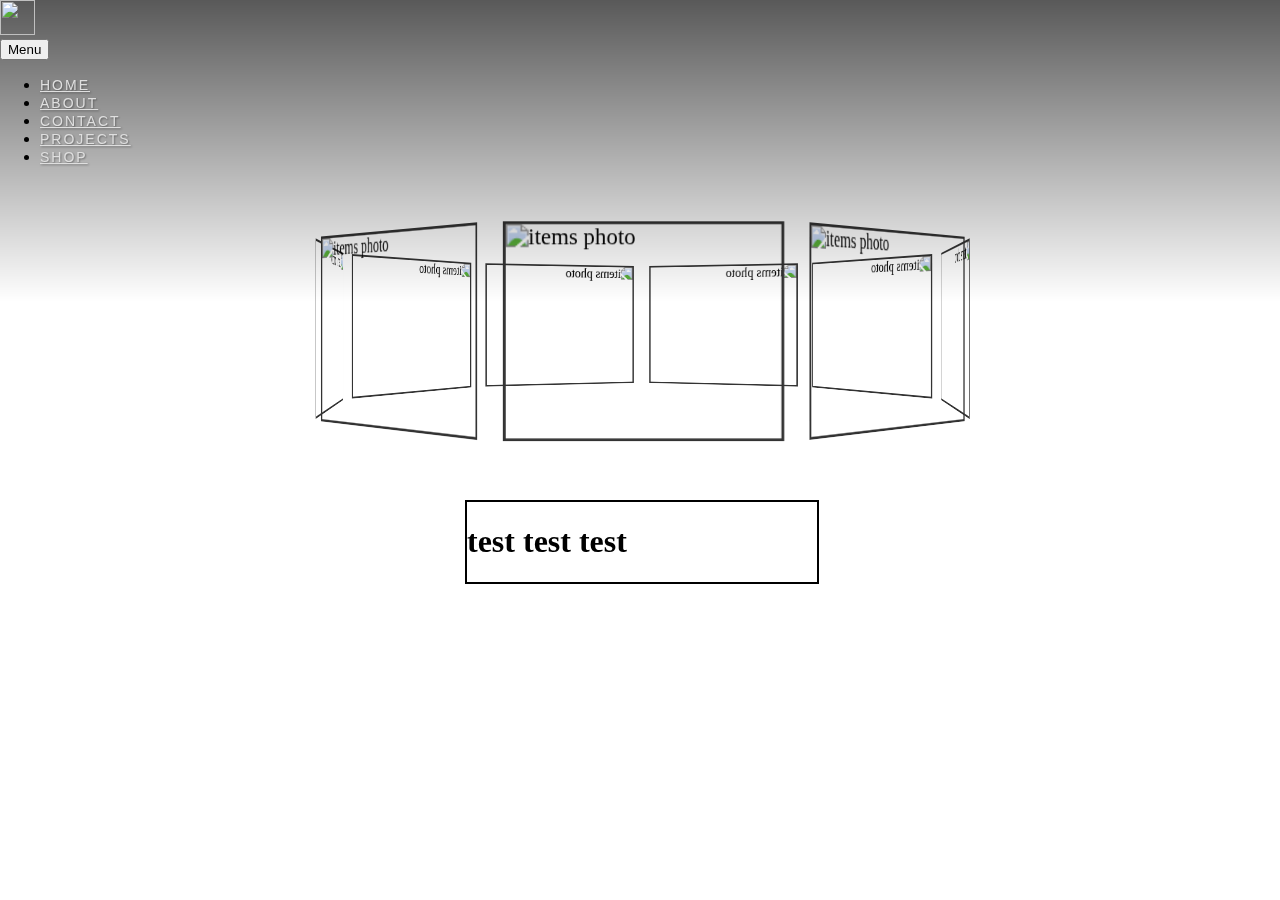
==== projects, testimonils, awards/index.html @ 1e414df5 "-" ====
<!DOCTYPE html>
<html lang="en">
<head>
    <meta charset="UTF-8">
    <meta http-equiv="X-UA-Compatible" content="IE=edge">
    <meta name="viewport" content="width=device-width, initial-scale=1.0">
    <title>Projects & Work Examples</title>
    <link href="https://cdn.jsdelivr.net/npm/bootstrap@5.2.2/dist/css/bootstrap.min.css" rel="stylesheet" integrity="sha384-Zenh87qX5JnK2Jl0vWa8Ck2rdkQ2Bzep5IDxbcnCeuOxjzrPF/et3URy9Bv1WTRi" crossorigin="anonymous">
    <link href="/Homepage/style.css" rel="stylesheet">
    <link href="./style.css" rel="stylesheet">
</head>
<body>
<!--  NAVBAR  -->
<div id="mainNavigation">
    <nav role="navigation">
      <div class="py-3 text-center border-bottom">
        <img class="logo" src="../img/logo.svg" alt="" class="invert">
      </div>
    </nav>
    <div class="navbar-expand-md">
      <div class="navbar-dark text-center my-2">
        <button class="navbar-toggler w-75" type="button" data-bs-toggle="collapse" data-bs-target="#navbarNavDropdown" aria-controls="navbarNavDropdown" aria-expanded="false" aria-label="Toggle navigation">
          <span class="navbar-toggler-icon"></span> <span class="align-middle">Menu</span>
        </button>
      </div>
      <div class="text-center mt-3 collapse navbar-collapse" id="navbarNavDropdown">
        <ul class="navbar-nav mx-auto ">
          <li class="nav-item">
            <a class="nav-link active" aria-current="page" href="/Homepage/home.html">Home</a>
          </li>
          <li class="nav-item">
            <a class="nav-link" href="/about/about.html">About</a>
          </li>
          <li class="nav-item">
            <a class="nav-link" href="#">Contact</a>
          </li>
          <li class="nav-item">
            <a class="nav-link" href="/projects, testimonils, awards/index.html">Projects</a>
          </li>
          <li class="nav-item">
            <a class="nav-link" href="/shop/shop.html">Shop</a>
          </li>
        </ul>
      </div>
    </div>
  </div>
    
<!-- Rotating Pictures -->
<div class="container">
    <div class="rotator">
      <div class="items"><img src="./img-work/atnight1.png" alt="items photo" /></div>
      <div class="items"><img src="./img-work/atnight2.png" alt="items photo" /></div>
      <div class="items"><img src="./img-work/atnight3.png" alt="items photo" /></div>
      <div class="items"><img src="./img-work/atnight4.png" alt="items photo" /></div>
      <div class="items"><img src="./img-work/atnight5.png" alt="items photo" /></div>
      <div class="items"><img src="./img-work/atnight6.png" alt="items photo" /></div>  
      <div class="items"><img src="./img-work/b&w3.png" alt="items photo" /></div>  
      <div class="items"><img src="./img-work/b&w4.png" alt="items photo" /></div>  
      <div class="items"><img src="./img-work/b&w5.png" alt="items photo" /></div>    
  </div>

<!-- Work Examples -->
<div class="container">
    <div class="workexamples">
        <h1>test test test</h1>
    </div>
</div>

<!-- Awards -->


<!-- Testimonials -->

<!-- FOOTER -->
<script src="https://cdn.jsdelivr.net/npm/bootstrap@5.2.2/dist/js/bootstrap.bundle.min.js" integrity="sha384-OERcA2EqjJCMA+/3y+gxIOqMEjwtxJY7qPCqsdltbNJuaOe923+mo//f6V8Qbsw3" crossorigin="anonymous"></script>
</body>
</html>
---- Homepage/style.css ----
.logo {
    width: 35px;
    height: 35px;
}

#mainNavigation a {
    font-family: 'Gruppo', sans-serif;
    font-size:14px;
    text-transform:uppercase;
    letter-spacing:2px;
    text-shadow:1px 1px 2px rgba(0,0,0,0.4)
  }
   
  .dropdown-menu {
    background:#03727d
  }
  a.dropdown-toggle {
    color:#dfdfdf !important
  }
  a.dropdown-item:hover {
    color:#03727d !important
  }
  .nav-item a{
    color:#dfdfdf;
  }
  .nav-item a:hover {
    color:#fff
  }
  .nav-item{
    min-width:12vw;
  }
  #mainNavigation {
    position:fixed;
    top:0;
    left:0;
    width:100%;
    z-index:123;
    padding-bottom:120px;
    /* Permalink - use to edit and share this gradient: https://colorzilla.com/gradient-editor/#000000+0,000000+100&0.65+0,0+100;Neutral+Density */
  background: -moz-linear-gradient(top,  rgba(0,0,0,0.65) 0%, rgba(0,0,0,0) 100%); /* FF3.6-15 */
  background: -webkit-linear-gradient(top,  rgba(0,0,0,0.65) 0%,rgba(0,0,0,0) 100%); /* Chrome10-25,Safari5.1-6 */
  background: linear-gradient(to bottom,  rgba(0,0,0,0.65) 0%,rgba(0,0,0,0) 100%); /* W3C, IE10+, FF16+, Chrome26+, Opera12+, Safari7+ */
  filter: progid:DXImageTransform.Microsoft.gradient( startColorstr='#a6000000', endColorstr='#00000000',GradientType=0 ); /* IE6-9 */
  }
  #navbarNavDropdown.collapsing .navbar-nav,
  #navbarNavDropdown.show .navbar-nav{
    background:#037582;
    padding:12px;
  }
---- projects, testimonils, awards/style.css ----
@import url('https://fonts.googleapis.com/css2?family=Patrick+Hand+SC&display=swap');
/* Font Name: Patrick Hand SC */
@import url('https://fonts.googleapis.com/css2?family=Roboto+Mono&display=swap');
/* Font Name: Roboto Mono */
@import url('https://fonts.googleapis.com/css2?family=IBM+Plex+Mono&display=swap');
/* Font Name: IBM Plex Mono */
@import url('https://fonts.googleapis.com/css2?family=Marcellus&display=swap');
/* Font Name: Marcellus */

:root {
    --white: #f5f5f5;
    --lightgrey: #BEBEBE;
    --grey: #999999;
    --lightbrown: #C8AD7D;
    --brown: #A6795B; 
    };

    * {
        box-sizing: border-box;
        margin: 0;
        padding: 0;
      }
      
      .container {
        position: relative;
        width: 350px;
        margin: 50px auto;
        perspective: 1000px;
        padding-top: 200px;
      }
      .rotator {
        position: absolute;
        left: 0;
        right: 0;
        margin: auto;
        width: 55%;
        height: 150px;
        transform-style: preserve-3d;
        animation: roter 17s linear infinite;
      }
      .rotator:hover {
        animation-play-state: paused;
      }
      @keyframes roter {
        from {
          transform: rotateY(0deg);
        }
        to {
          transform: rotateY(360deg);
        }
      }
      .items {
        position: absolute;
        height: 100%;
        width: 100%;
        overflow: hidden;
        border: 2px solid #333;
      }
      .items:hover img {
        transform: scale(1.2);
      }
      .items img {
        height: 100%;
        width: 100%;
        transition: all 3s ease;
      }
      .items:first-child {
        transform: rotateY(calc(40deg * 1)) translateZ(300px);
      }
      .items:nth-child(2) {
        transform: rotateY(calc(40deg * 2)) translateZ(300px);
      }
      .items:nth-child(3) {
        transform: rotateY(calc(40deg * 3)) translateZ(300px);
      }
      .items:nth-child(4) {
        transform: rotateY(calc(40deg * 4)) translateZ(300px);
      }
      .items:nth-child(5) {
        transform: rotateY(calc(40deg * 5)) translateZ(300px);
      }
      .items:nth-child(6) {
        transform: rotateY(calc(40deg * 6)) translateZ(300px);
      }
      .items:nth-child(7) {
        transform: rotateY(calc(40deg * 7)) translateZ(300px);
      }
      .items:nth-child(8) {
        transform: rotateY(calc(40deg * 8)) translateZ(300px);
      }
      .items:nth-child(9) {
        transform: rotateY(calc(40deg * 9)) translateZ(300px);
      }
      
/* work examples */

.workexamples {
    border: 2px solid black;
    width: 100%;
    display: flex;
}
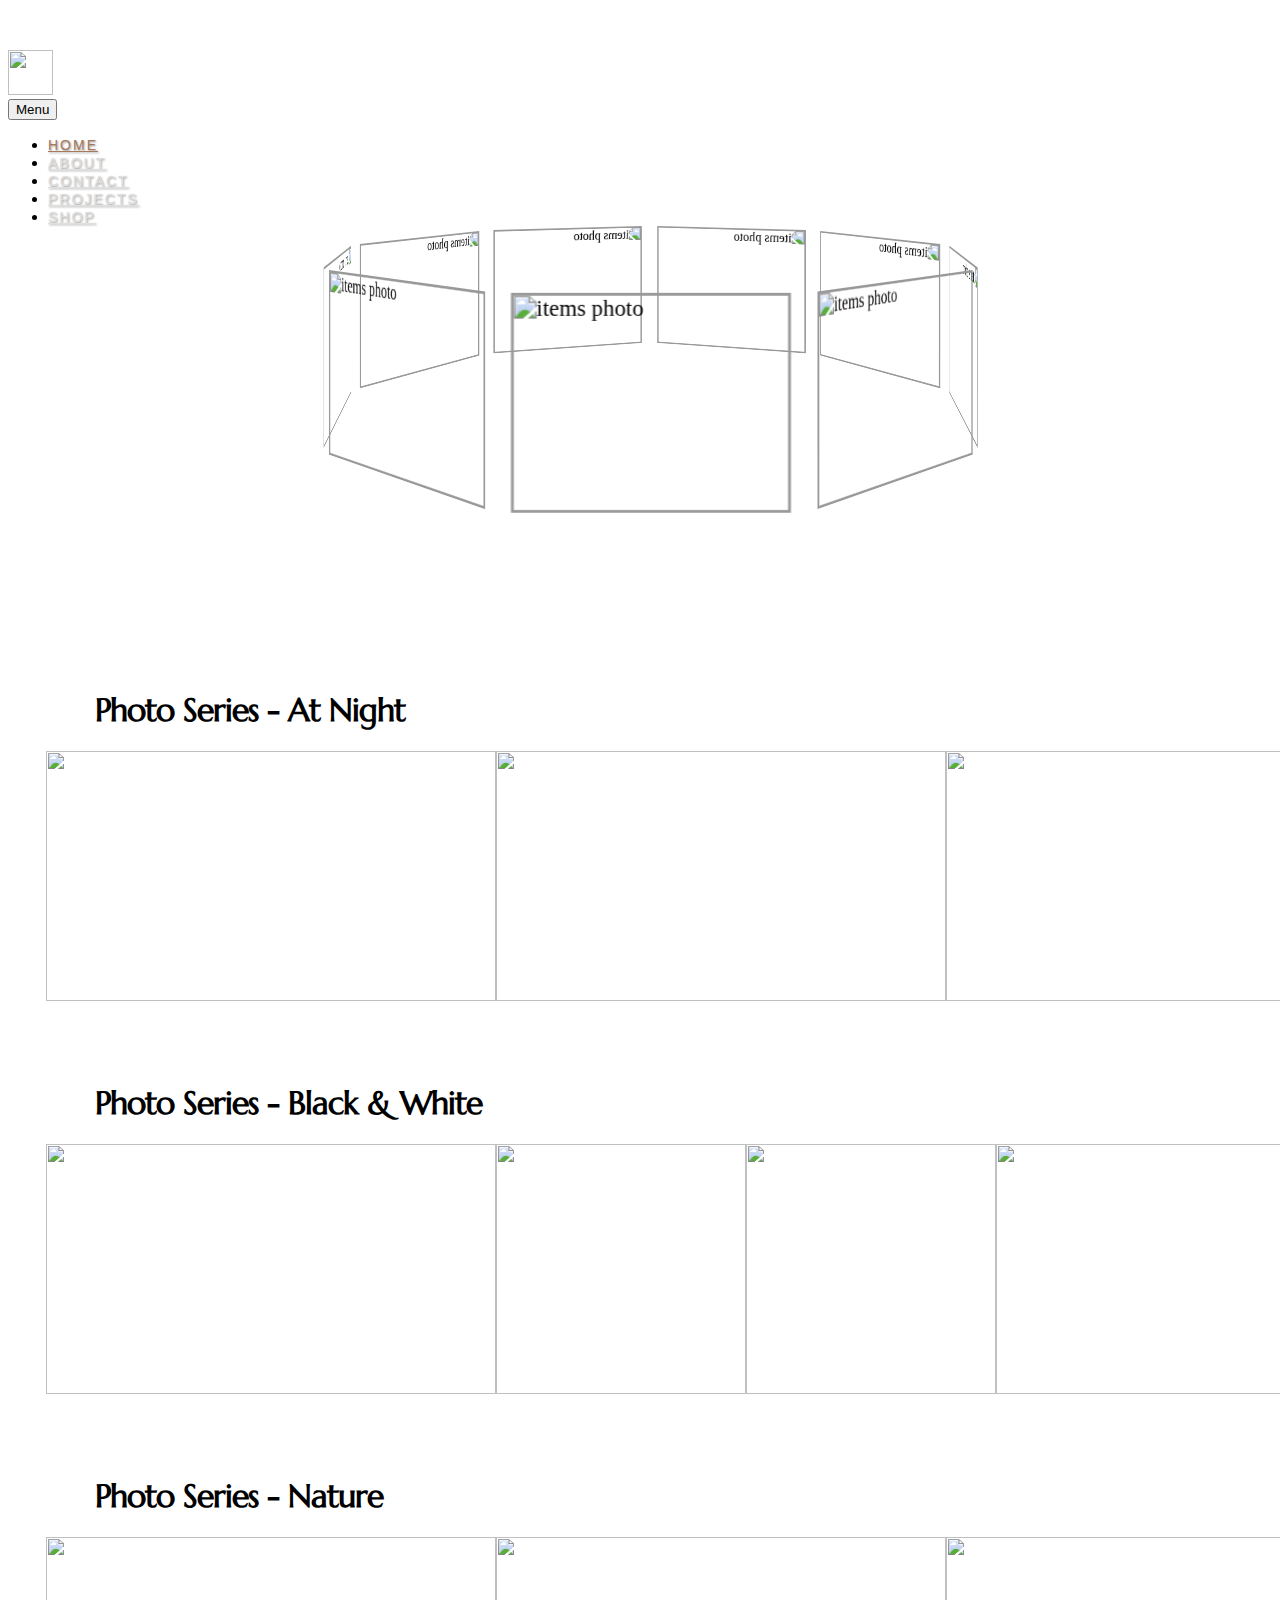
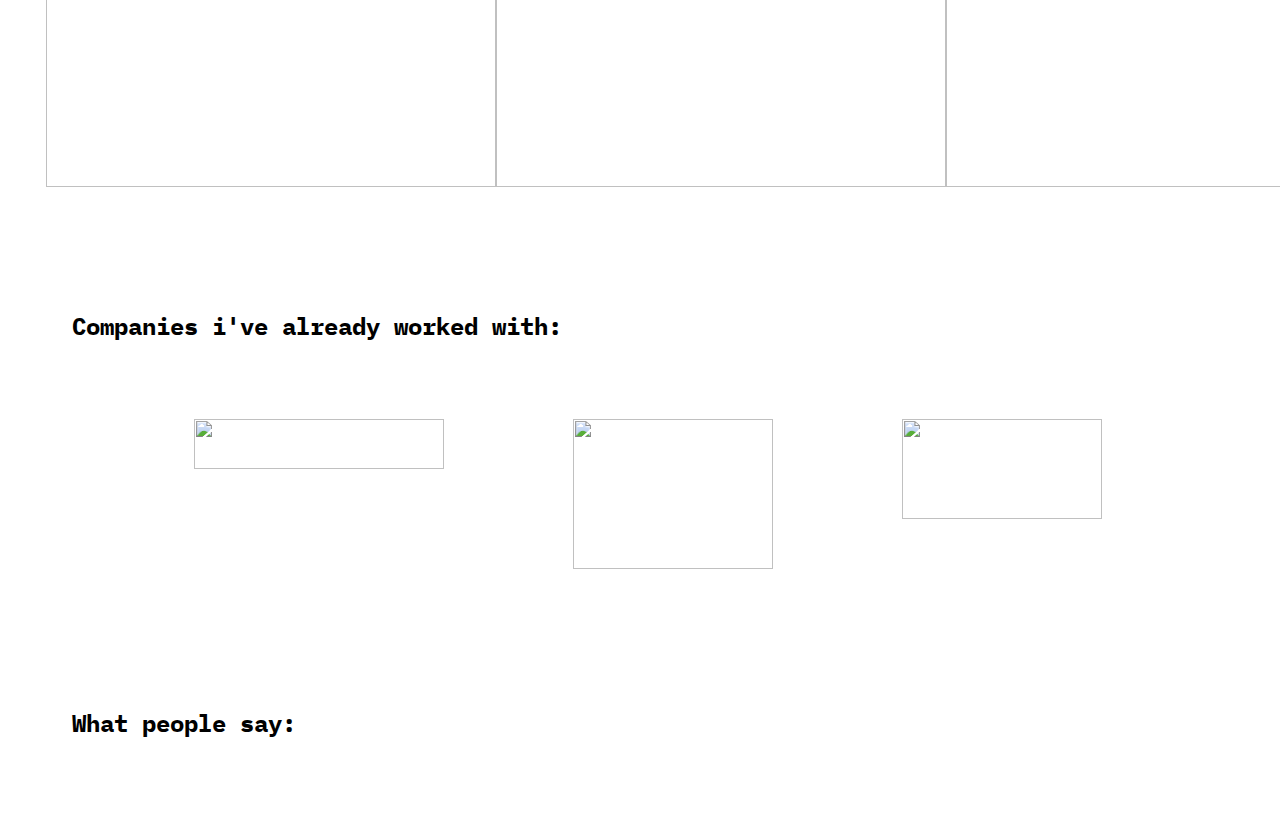
==== commit 89861fde: "--" ====
--- a/projects, testimonils, awards/index.html
+++ b/projects, testimonils, awards/index.html
@@ -46,30 +46,79 @@
   </div>
     
 <!-- Rotating Pictures -->
-<div class="container">
-    <div class="rotator">
-      <div class="items"><img src="./img-work/atnight1.png" alt="items photo" /></div>
-      <div class="items"><img src="./img-work/atnight2.png" alt="items photo" /></div>
-      <div class="items"><img src="./img-work/atnight3.png" alt="items photo" /></div>
-      <div class="items"><img src="./img-work/atnight4.png" alt="items photo" /></div>
-      <div class="items"><img src="./img-work/atnight5.png" alt="items photo" /></div>
-      <div class="items"><img src="./img-work/atnight6.png" alt="items photo" /></div>  
-      <div class="items"><img src="./img-work/b&w3.png" alt="items photo" /></div>  
-      <div class="items"><img src="./img-work/b&w4.png" alt="items photo" /></div>  
-      <div class="items"><img src="./img-work/b&w5.png" alt="items photo" /></div>    
-  </div>
+
+<header>
+    <div class="container">
+        <div class="rotator">
+        <div class="items"><img src="./img-work/atnight1.png" alt="items photo" /></div>
+        <div class="items"><img src="./img-work/atnight2.png" alt="items photo" /></div>
+        <div class="items"><img src="./img-work/atnight3.png" alt="items photo" /></div>
+        <div class="items"><img src="./img-work/atnight4.png" alt="items photo" /></div>
+        <div class="items"><img src="./img-work/atnight5.png" alt="items photo" /></div>
+        <div class="items"><img src="./img-work/atnight6.png" alt="items photo" /></div>  
+        <div class="items"><img src="./img-work/b&w3.png" alt="items photo" /></div>  
+        <div class="items"><img src="./img-work/b&w4.png" alt="items photo" /></div>  
+        <div class="items"><img src="./img-work/b&w5.png" alt="items photo" /></div>    
+    </div>
+</header>
 
 <!-- Work Examples -->
-<div class="container">
+
     <div class="workexamples">
-        <h1>test test test</h1>
+        <div class="headlinephotos">
+            <h1 id="headline">Photo Series - At Night</h1>
+        </div>
+        <div class="photoseries">
+            <img width="450px" height="250px" src="./img-work/atnight1.png">
+            <img width="450px" height="250px" src="./img-work/atnight3.png">
+            <img width="450px" height="250px" src="./img-work/atnight5.png">
+        </div>
+        <div class="headlinephotos">
+            <h1 id="headline">Photo Series - Black & White</h1>
+        </div>
+        <div class="photoseries">
+            <img width="450px" height="250px" src="./img-work/b&w3.png">
+            <img width="250px" height="250px" src="./img-work/b&w4.png">
+            <img width="250px" height="250px" src="./img-work/b&w6.png">
+            <img width="450px" height="250px" src="./img-work/b&w.png">
+        </div>
+        <div class="headlinephotos">
+            <h1 id="headline">Photo Series - Nature</h1>
+        </div>
+        <div class="photoseries">
+            <img width="450px" height="250px" src="./img-work/nature4.png">
+            <img width="450px" height="250px" src="./img-work/nature2.png">
+            <img width="450px" height="250px" src="./img-work/nature5.png">
+        </div>
+    </div>
+
+<!-- Companies -->
+
+<div class="companies">
+    <h2 id="companiesheadline">Companies i've already worked with:</h2>
+
+    <div class="companiesLogo">
+        <img width="250px" height="50px" src="./img-companys/image4.png">
+        <img width="200px" height="150px" src="./img-companys/image1.png">
+        <img width="200px" height="100px" src="./img-companys/image2.png">
     </div>
 </div>
 
-<!-- Awards -->
+<!-- Testimonials -->
 
+<div class="testi">
+    <h1 id="testiheadline">What people say:</h1>
 
-<!-- Testimonials -->
+    <div class="testi1">
+
+    </div>
+    <div class="testi2">
+
+    </div>
+    <div class="testi3">
+
+    </div>
+</div>
 
 <!-- FOOTER -->
 <script src="https://cdn.jsdelivr.net/npm/bootstrap@5.2.2/dist/js/bootstrap.bundle.min.js" integrity="sha384-OERcA2EqjJCMA+/3y+gxIOqMEjwtxJY7qPCqsdltbNJuaOe923+mo//f6V8Qbsw3" crossorigin="anonymous"></script>
--- a/Homepage/style.css
+++ b/Homepage/style.css
@@ -1,6 +1,21 @@
 .logo {
-    width: 35px;
-    height: 35px;
+    width: 45px;
+    height: 45px;
+}
+
+#main-page {
+  height: 100vh;
+  width: 100%;
+  background: linear-gradient(rgba(0,0,0,0.5), rgba(0,0,0,0.5)), url(../img/close-up-view-male-hand-holding-professional-camera-street.jpg);
+  background-size: cover;
+  display: flex;
+  flex-direction: column;
+  justify-content: center;
+  align-items: center;
+}
+
+#main-page h1 {
+  color: white;
 }
 
 #mainNavigation a {
@@ -18,32 +33,48 @@
     color:#dfdfdf !important
   }
   a.dropdown-item:hover {
-    color:#03727d !important
+    color:#a6795b !important
   }
   .nav-item a{
     color:#dfdfdf;
   }
+
+  .nav-link.active {
+    color: #a6795b;
+  }
+
   .nav-item a:hover {
-    color:#fff
+    color:#a6795b
   }
   .nav-item{
     min-width:12vw;
   }
   #mainNavigation {
-    position:fixed;
-    top:0;
-    left:0;
+    position: absolute;
     width:100%;
-    z-index:123;
     padding-bottom:120px;
-    /* Permalink - use to edit and share this gradient: https://colorzilla.com/gradient-editor/#000000+0,000000+100&0.65+0,0+100;Neutral+Density */
-  background: -moz-linear-gradient(top,  rgba(0,0,0,0.65) 0%, rgba(0,0,0,0) 100%); /* FF3.6-15 */
-  background: -webkit-linear-gradient(top,  rgba(0,0,0,0.65) 0%,rgba(0,0,0,0) 100%); /* Chrome10-25,Safari5.1-6 */
-  background: linear-gradient(to bottom,  rgba(0,0,0,0.65) 0%,rgba(0,0,0,0) 100%); /* W3C, IE10+, FF16+, Chrome26+, Opera12+, Safari7+ */
-  filter: progid:DXImageTransform.Microsoft.gradient( startColorstr='#a6000000', endColorstr='#00000000',GradientType=0 ); /* IE6-9 */
+    height: 10vh;
   }
   #navbarNavDropdown.collapsing .navbar-nav,
   #navbarNavDropdown.show .navbar-nav{
-    background:#037582;
+    background:#a6795b;
     padding:12px;
+  }
+
+  .typer {
+    font-family: "Gruppo";
+    font-weight: 400;
+  }
+
+  footer {
+    height: 10vh;
+    display: flex;
+    flex-direction: row;
+    justify-content: space-around;
+    align-items: center;
+  }
+
+  i {
+    display: flex;
+    flex-direction: row;
   }--- a/projects, testimonils, awards/style.css
+++ b/projects, testimonils, awards/style.css
@@ -17,9 +17,12 @@
 
     * {
         box-sizing: border-box;
-        margin: 0;
-        padding: 0;
       }
+
+    body {
+        width: 100%;
+        height: 100%;
+    }
       
       .container {
         position: relative;
@@ -54,7 +57,7 @@
         height: 100%;
         width: 100%;
         overflow: hidden;
-        border: 2px solid #333;
+        border: 2px solid var(--grey);
       }
       .items:hover img {
         transform: scale(1.2);
@@ -95,7 +98,61 @@
 /* work examples */
 
 .workexamples {
-    border: 2px solid black;
-    width: 100%;
+    margin-top: 25%;
+    padding: 3%;
     display: flex;
+    flex-direction: column;
+    justify-content: space-between;
+}
+
+.headlinephotos {
+    display: flex;
+    padding-left: 4%;
+    padding-top: 5%;
+    font-family: Marcellus;
+}
+
+#headline {
+    font-size: 2rem;
+    letter-spacing: -1px;
+}
+
+.photoseries {
+    display: flex;
+    flex-direction: row;
+    justify-content: space-around;
+}
+
+/* companies */
+
+.companies {
+    display: flex;
+    flex-direction: column;
+    margin: 5%;
+}
+
+#companiesheadline {
+    display: flex;
+    font-family: IBM Plex Mono;
+    font-size: 1.5rem;
+}
+
+.companiesLogo {
+    display: flex;
+    flex-direction: row;
+    justify-content: space-around;
+    padding: 5%;
+}
+
+/* Testimonials */
+
+.testi {
+    display: flex;
+    margin: 5%;
+}
+
+#testiheadline {
+    display: flex;
+    font-family: IBM Plex Mono;
+    font-size: 1.5rem;
 }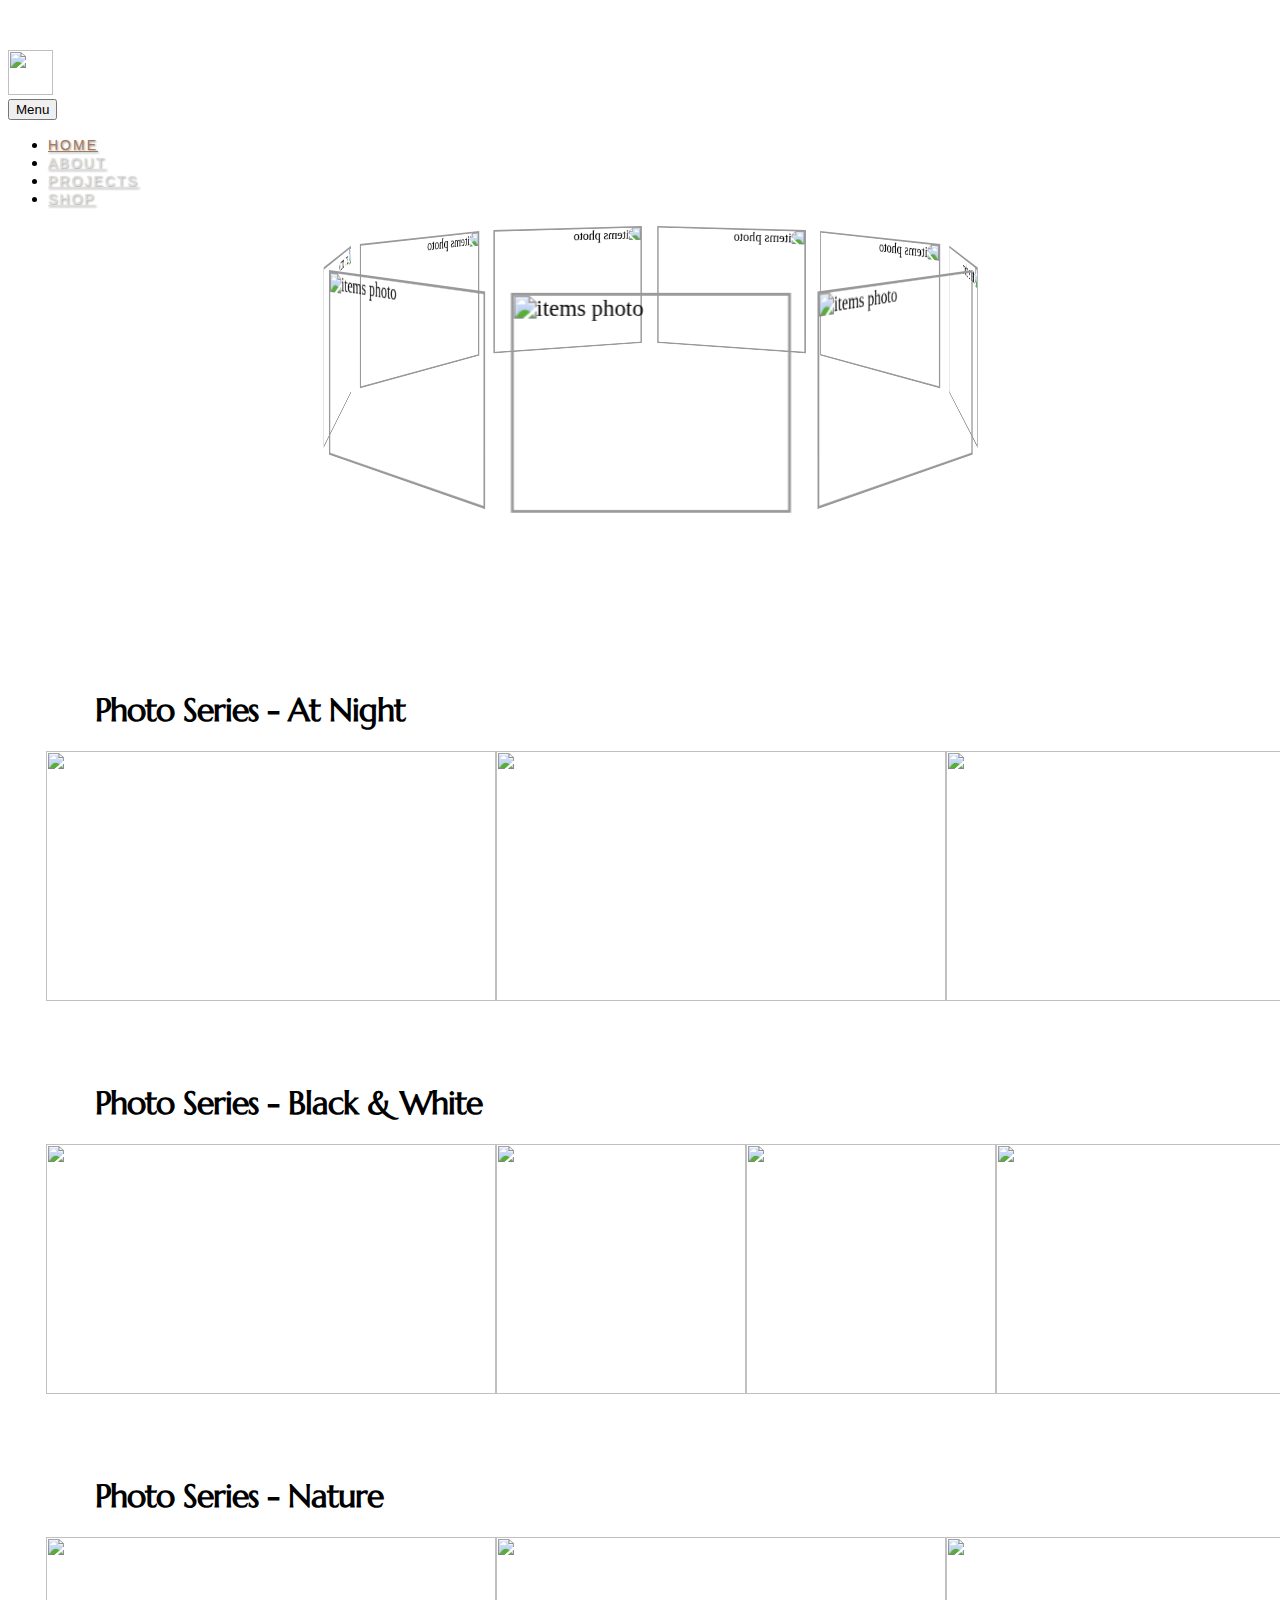
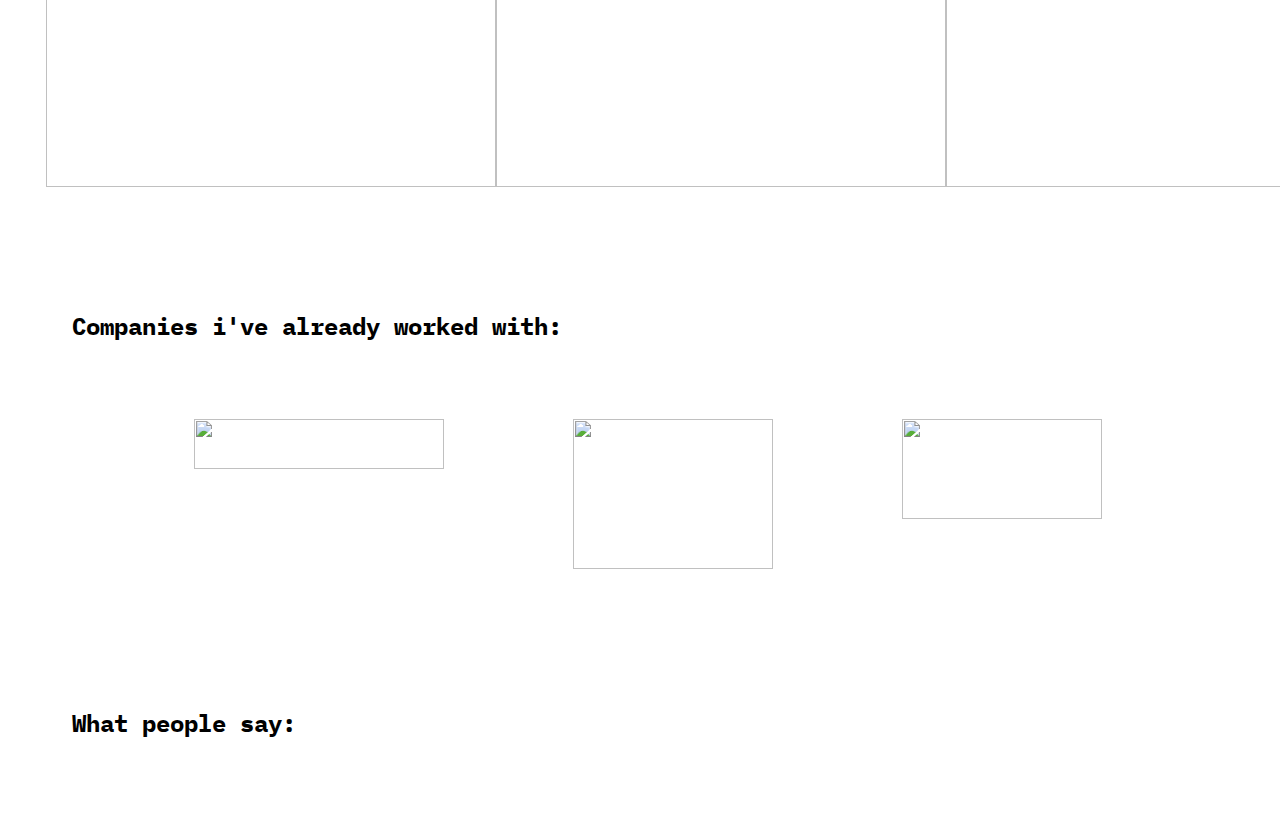
==== commit f78c5a8d: "delete contact in navbar, not necessary" ====
--- a/projects, testimonils, awards/index.html
+++ b/projects, testimonils, awards/index.html
@@ -31,9 +31,7 @@
           <li class="nav-item">
             <a class="nav-link" href="/about/about.html">About</a>
           </li>
-          <li class="nav-item">
-            <a class="nav-link" href="#">Contact</a>
-          </li>
+  
           <li class="nav-item">
             <a class="nav-link" href="/projects, testimonils, awards/index.html">Projects</a>
           </li>
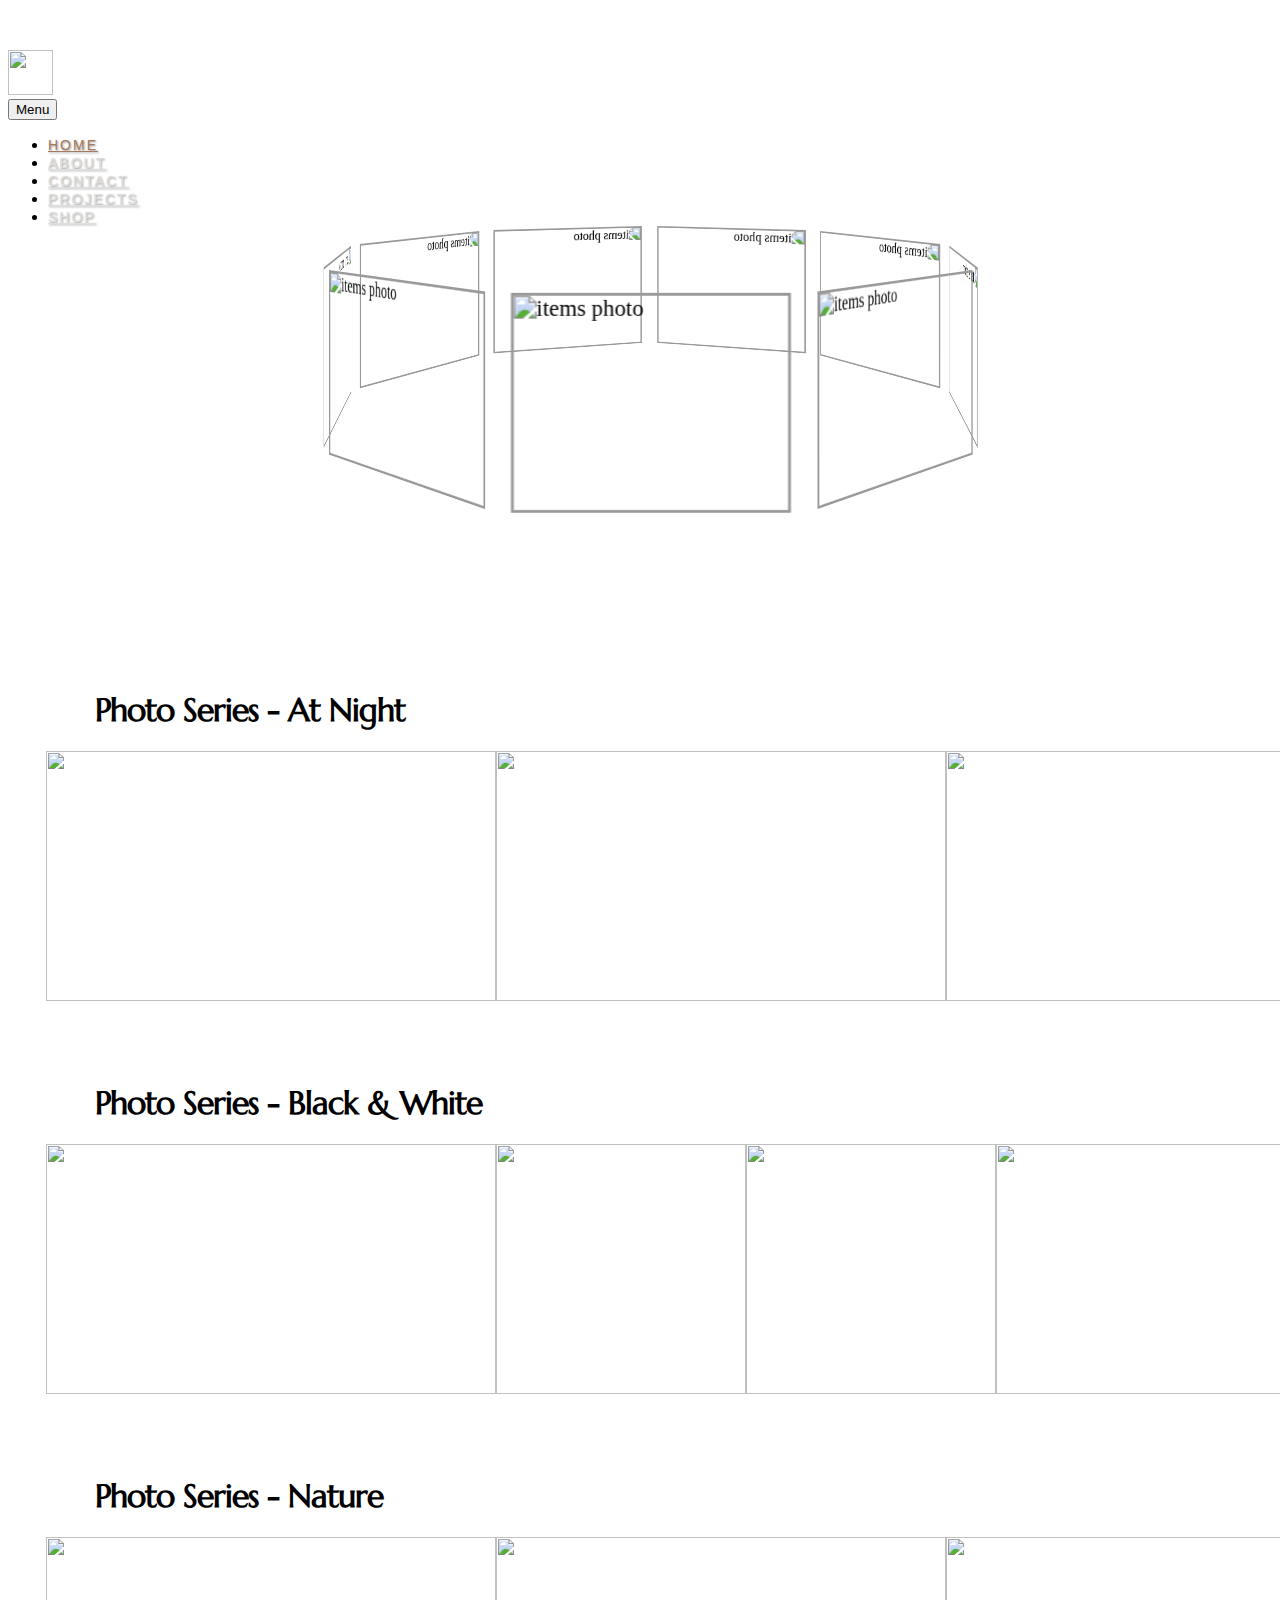
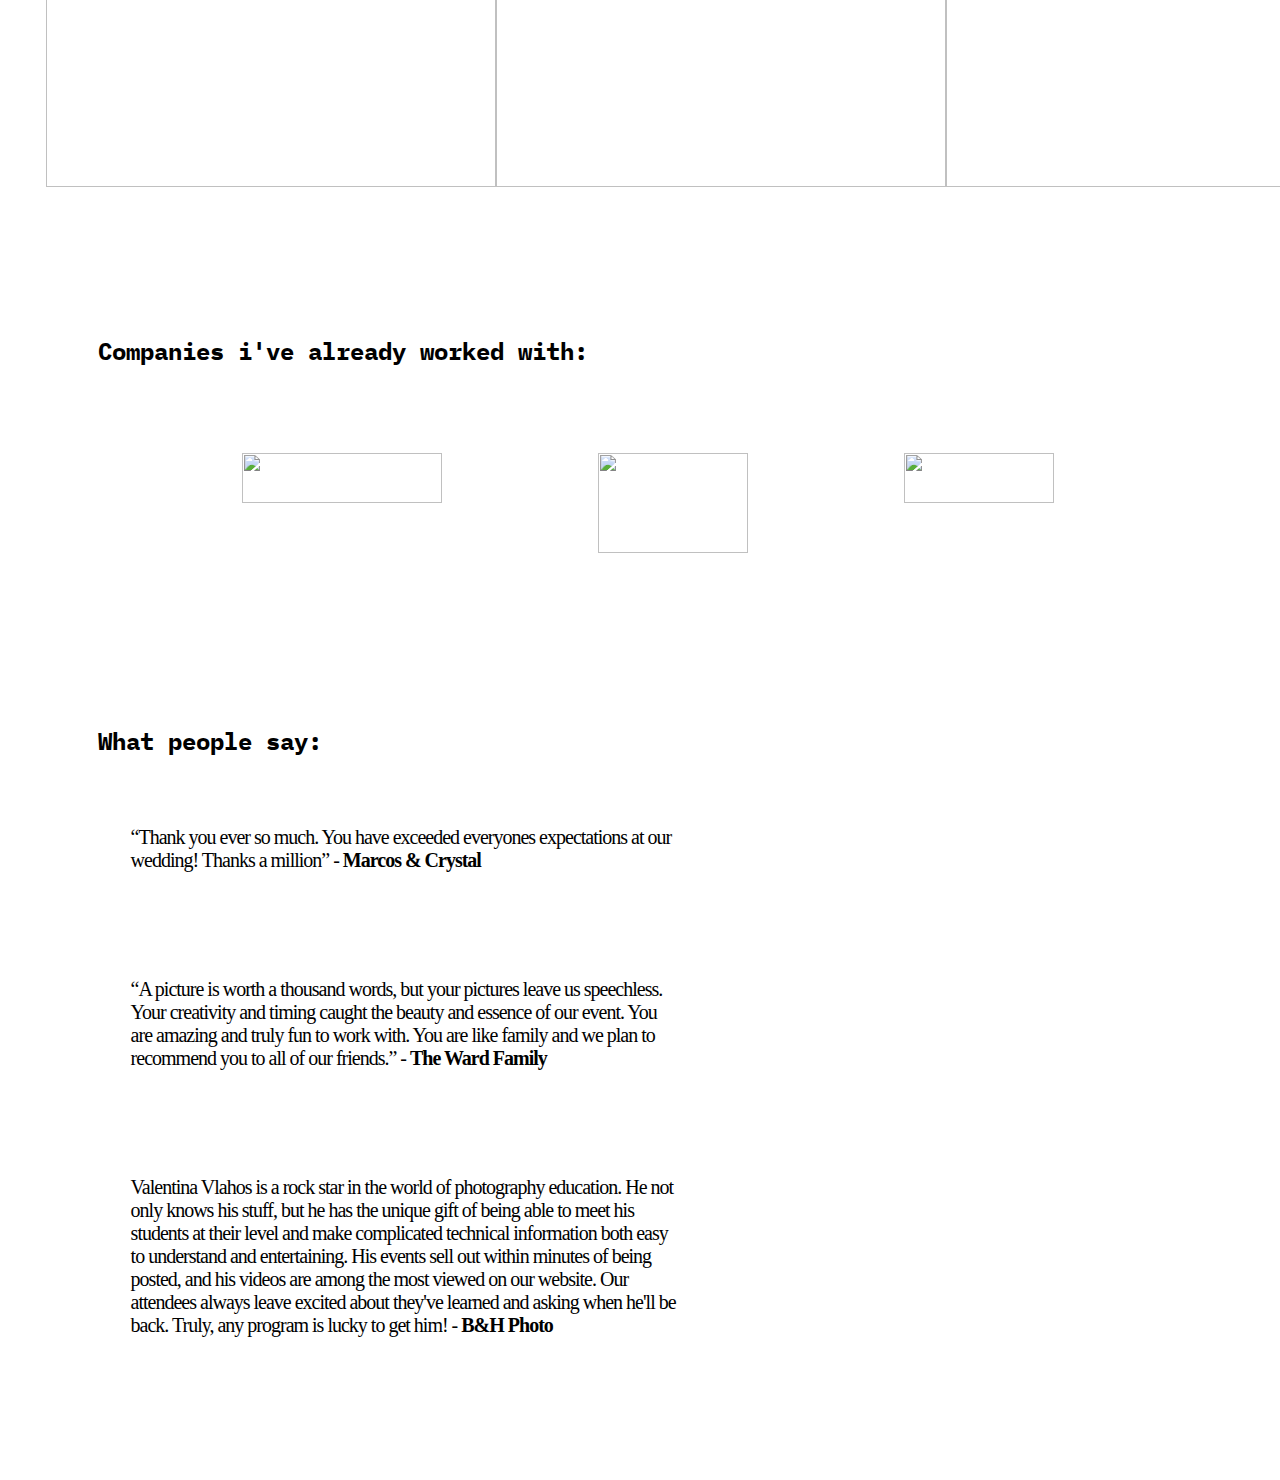
==== commit e2d99091: "--" ====
--- a/projects, testimonils, awards/index.html
+++ b/projects, testimonils, awards/index.html
@@ -31,7 +31,9 @@
           <li class="nav-item">
             <a class="nav-link" href="/about/about.html">About</a>
           </li>
-  
+          <li class="nav-item">
+            <a class="nav-link" href="#">Contact</a>
+          </li>
           <li class="nav-item">
             <a class="nav-link" href="/projects, testimonils, awards/index.html">Projects</a>
           </li>
@@ -96,9 +98,9 @@
     <h2 id="companiesheadline">Companies i've already worked with:</h2>
 
     <div class="companiesLogo">
-        <img width="250px" height="50px" src="./img-companys/image4.png">
-        <img width="200px" height="150px" src="./img-companys/image1.png">
-        <img width="200px" height="100px" src="./img-companys/image2.png">
+        <img width="200px" height="50px" src="./img-companys/image4.png">
+        <img width="150px" height="100px" src="./img-companys/image1.png">
+        <img width="150px" height="50px" src="./img-companys/image2.png">
     </div>
 </div>
 
@@ -108,13 +110,28 @@
     <h1 id="testiheadline">What people say:</h1>
 
     <div class="testi1">
-
+        <p id="testi"> “Thank you ever so much. 
+        You have exceeded everyones expectations at our wedding!
+        Thanks a million” - <b>Marcos & Crystal</b>
+        </p>
     </div>
     <div class="testi2">
-
+        <p id="testi">
+        “A picture is worth a thousand words, but your pictures leave us speechless.  
+        Your creativity and timing caught the beauty and essence of our event. 
+        You are amazing and truly fun to work with.  
+        You are like family and we plan to recommend you to all of our friends.” - <b>The Ward Family</b>
+        </p>
     </div>
     <div class="testi3">
-
+        <p id="testi">
+        Valentina Vlahos is a rock star in the world of photography education. 
+        He not only knows his stuff, but he has the unique gift of being able to meet his students 
+        at their level and make complicated technical information both easy to understand and entertaining. 
+        His events sell out within minutes of being posted, and his videos are among the most viewed 
+        on our website. Our attendees always leave excited about they've learned and asking when he'll 
+        be back. Truly, any program is lucky to get him! - <b>B&H Photo</b>
+        </p>
     </div>
 </div>
 
--- a/projects, testimonils, awards/style.css
+++ b/projects, testimonils, awards/style.css
@@ -128,7 +128,7 @@
 .companies {
     display: flex;
     flex-direction: column;
-    margin: 5%;
+    margin: 7%;
 }
 
 #companiesheadline {
@@ -141,18 +141,34 @@
     display: flex;
     flex-direction: row;
     justify-content: space-around;
-    padding: 5%;
+    padding: 4%;
+    margin: 2%;
 }
 
 /* Testimonials */
 
 .testi {
     display: flex;
-    margin: 5%;
+    flex-direction: column;
+    margin: 7%;
 }
 
 #testiheadline {
     display: flex;
     font-family: IBM Plex Mono;
     font-size: 1.5rem;
+}
+
+.testi1, 
+.testi2, 
+.testi3 {
+    display: flex;
+    padding: 3%;
+    width: 50%;
+}
+
+#testi {
+    font-size: 20px;
+    font-family: calibri;
+    letter-spacing: -1px;
 }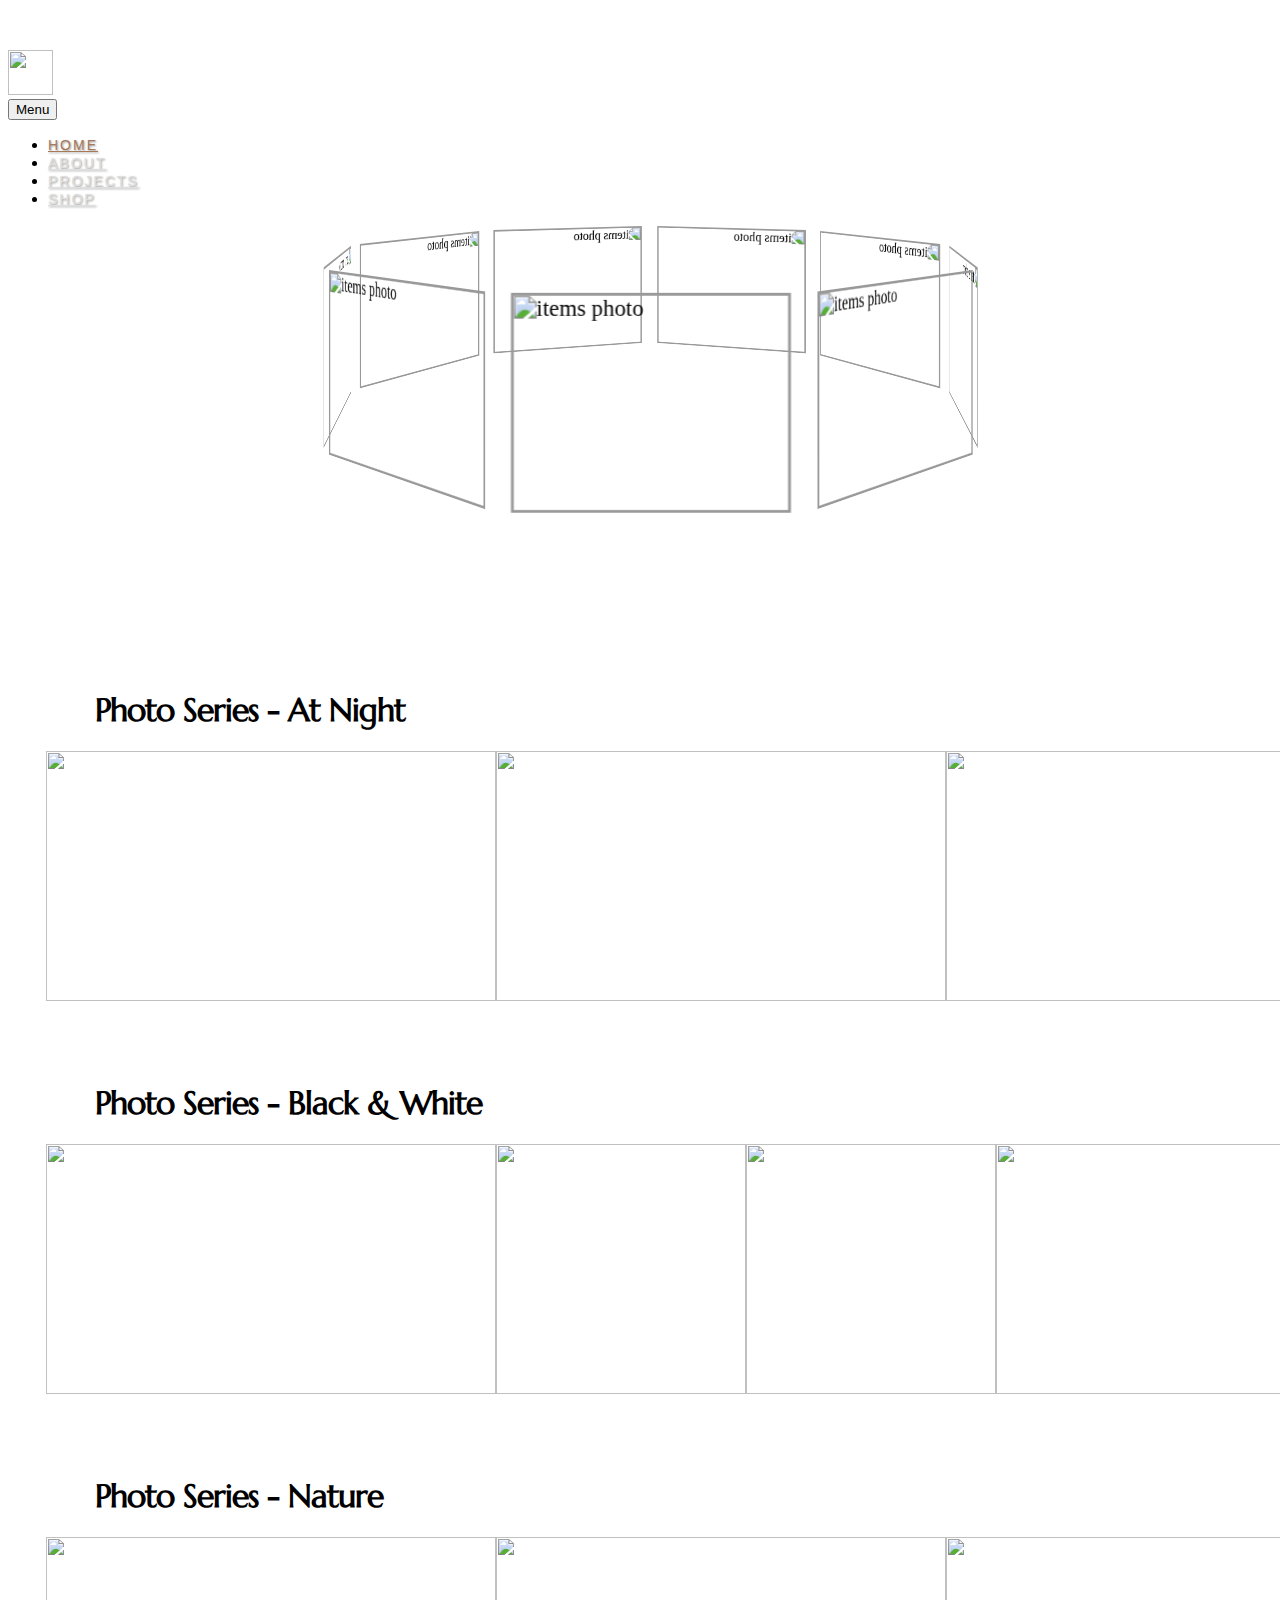
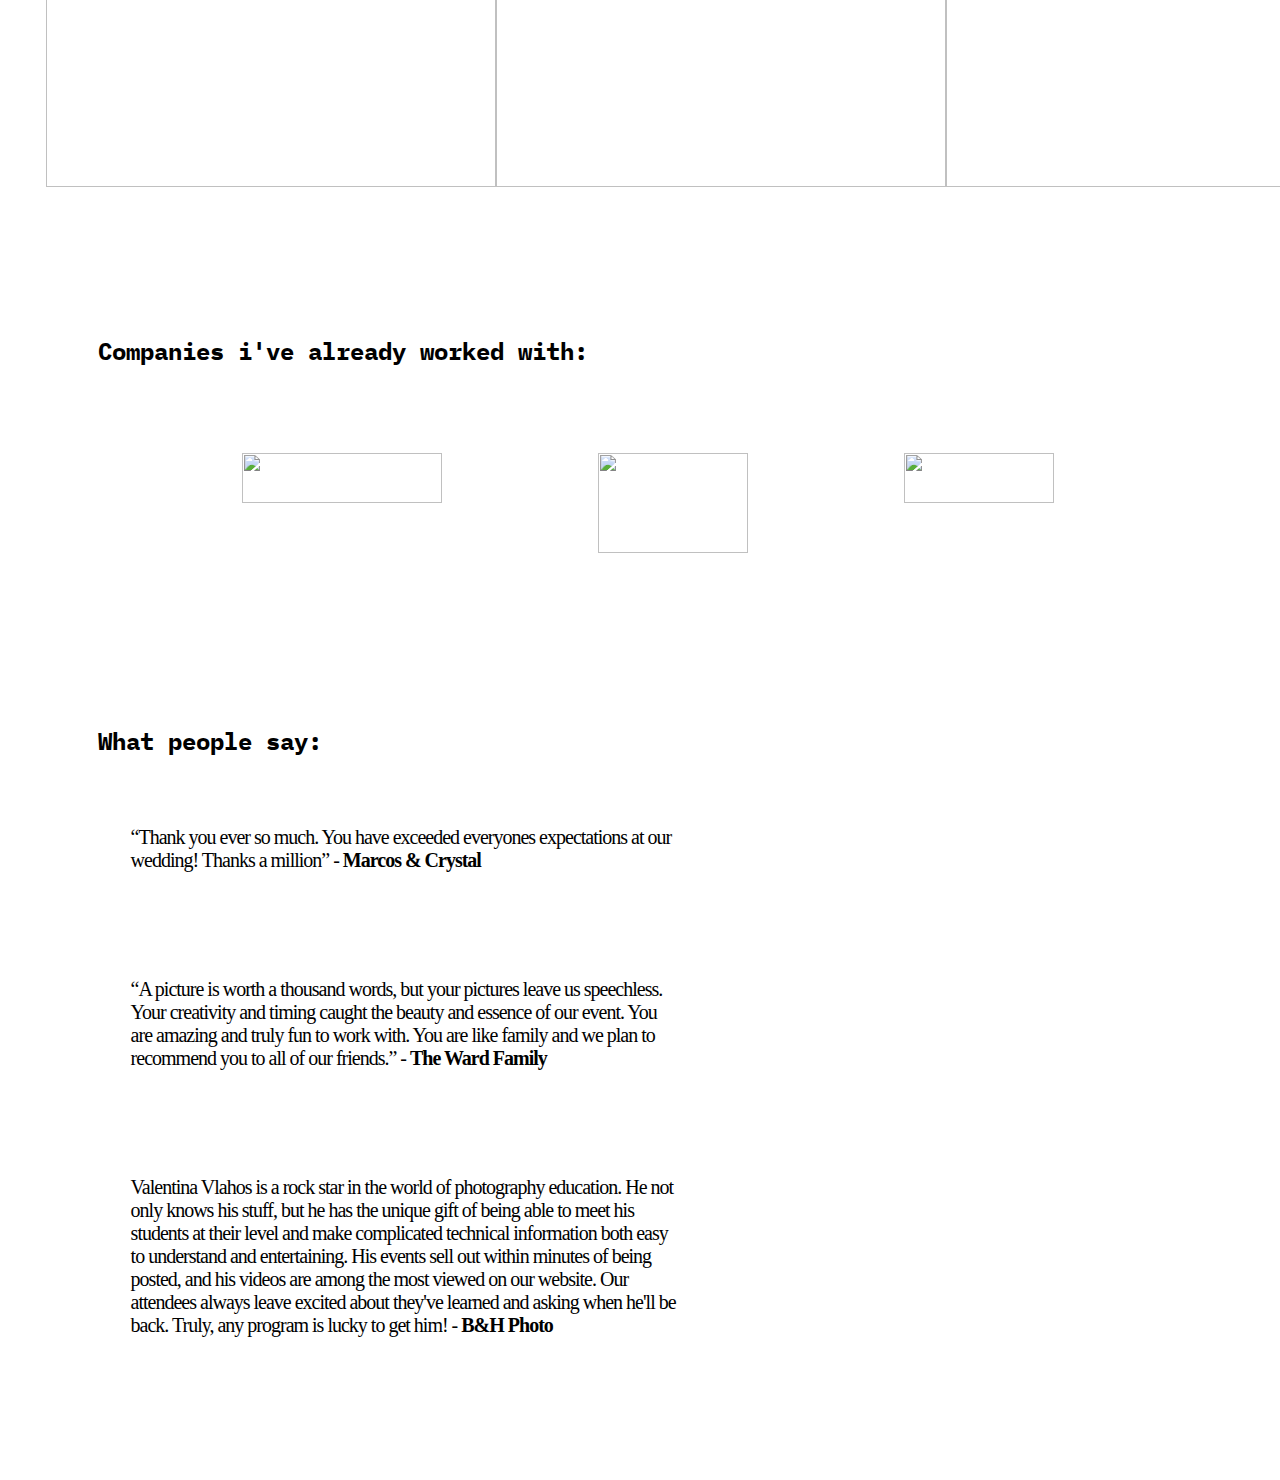
==== commit 9dfc1a81: "Merge branch 'main' of https://github.com/iamwahida/projectC" ====
--- a/projects, testimonils, awards/index.html
+++ b/projects, testimonils, awards/index.html
@@ -31,9 +31,7 @@
           <li class="nav-item">
             <a class="nav-link" href="/about/about.html">About</a>
           </li>
-          <li class="nav-item">
-            <a class="nav-link" href="#">Contact</a>
-          </li>
+  
           <li class="nav-item">
             <a class="nav-link" href="/projects, testimonils, awards/index.html">Projects</a>
           </li>
--- a/Homepage/style.css
+++ b/Homepage/style.css
@@ -27,7 +27,7 @@
   }
    
   .dropdown-menu {
-    background:#03727d
+    background: #a6795b
   }
   a.dropdown-toggle {
     color:#dfdfdf !important
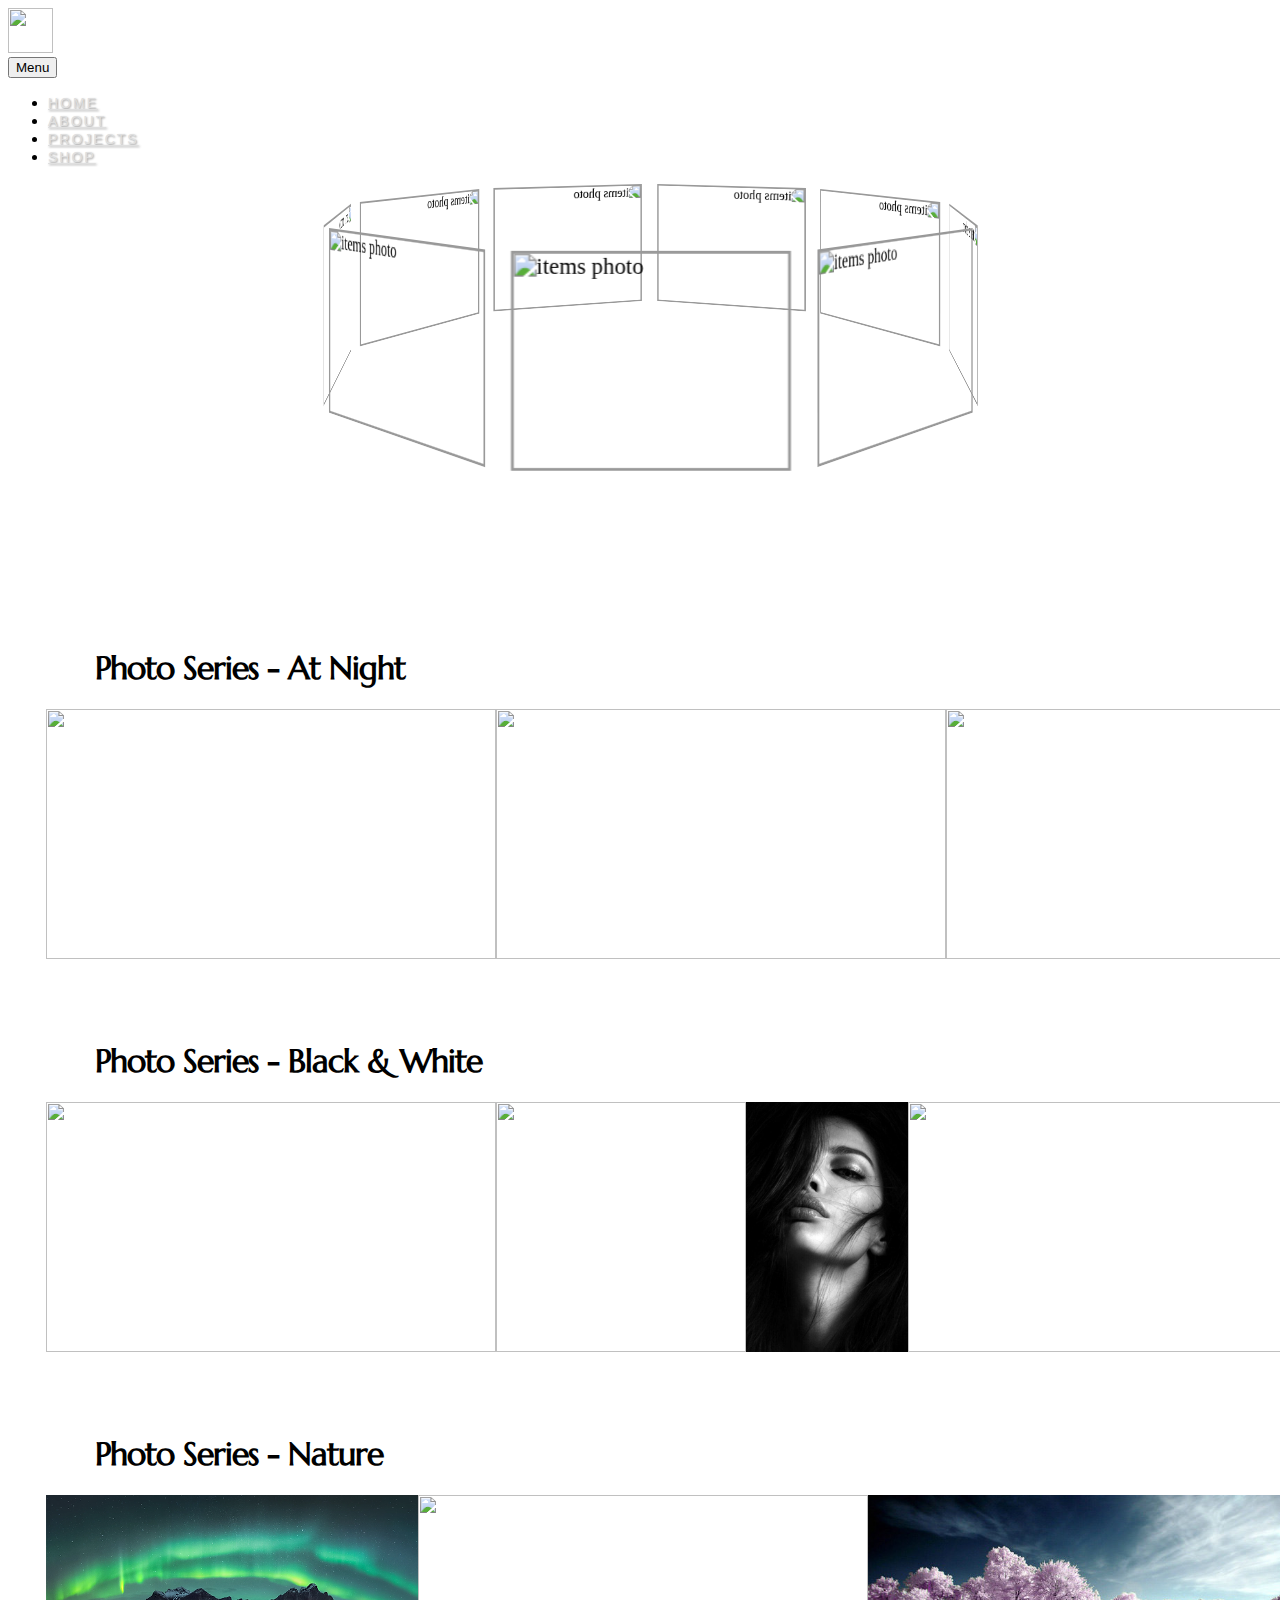
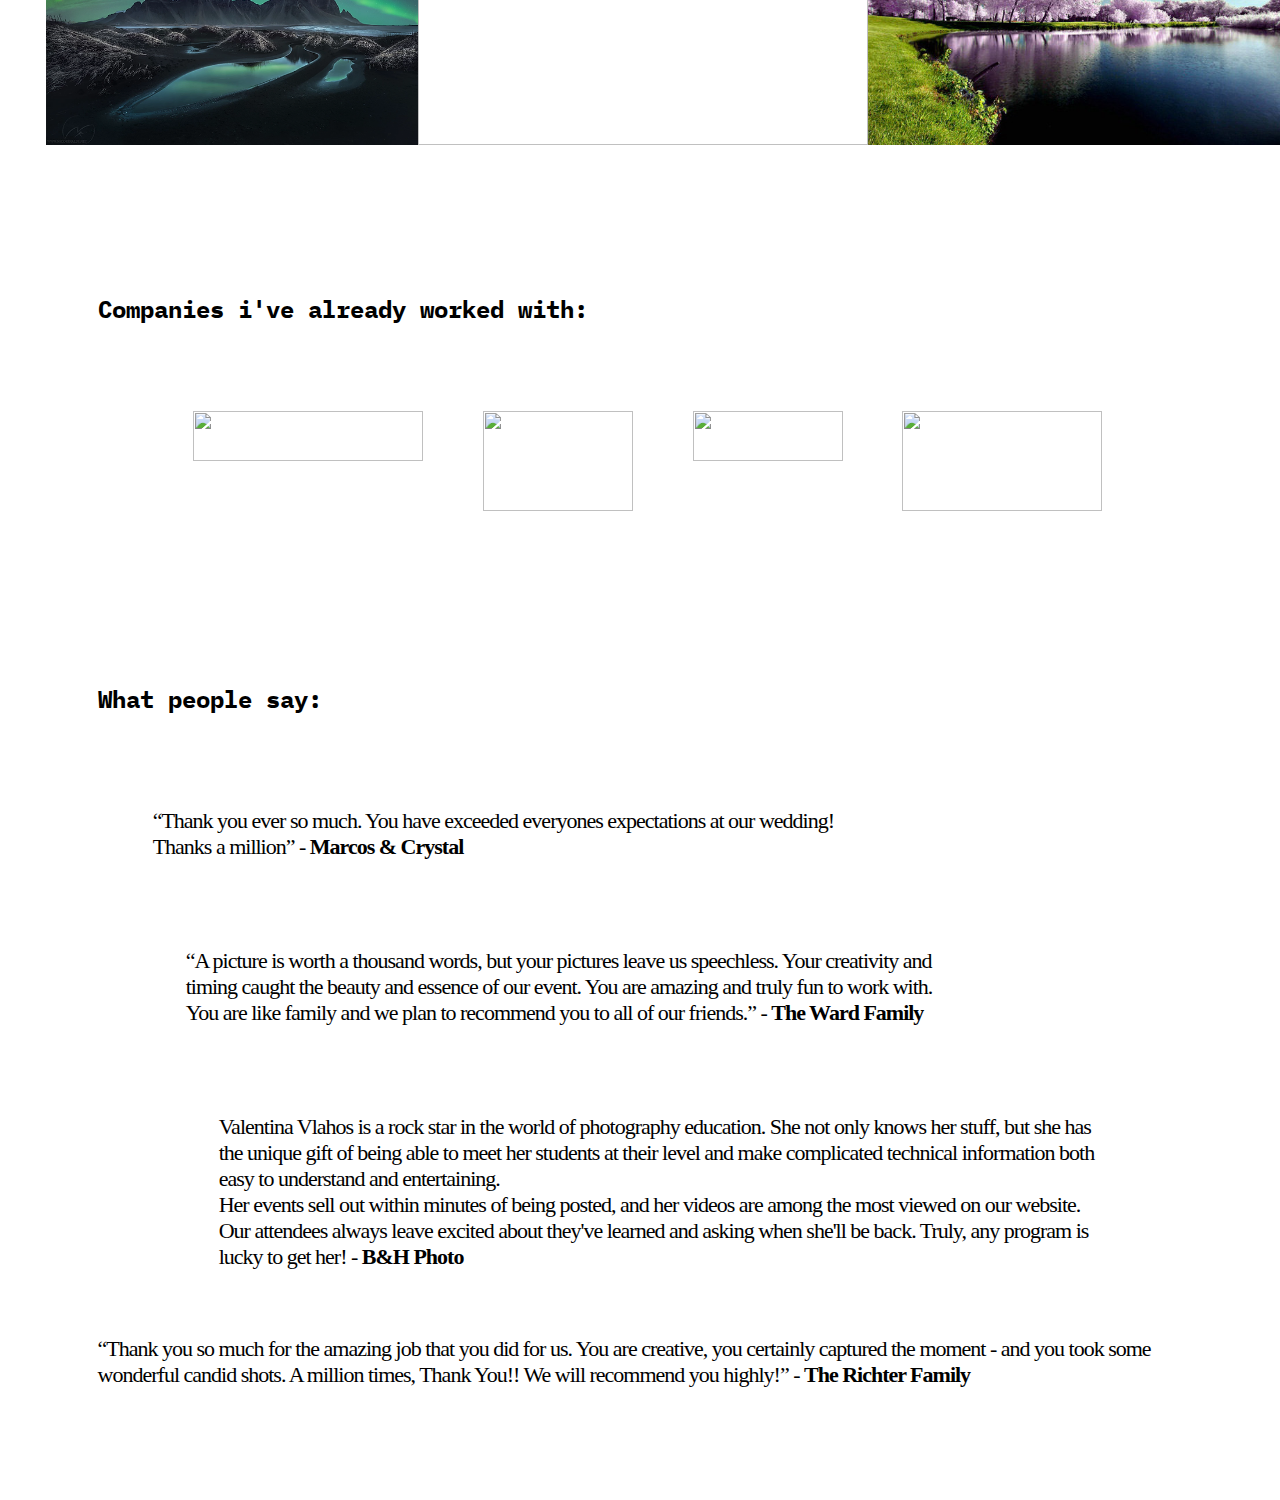
==== commit 74b00b54: "--" ====
--- a/projects, testimonils, awards/index.html
+++ b/projects, testimonils, awards/index.html
@@ -19,19 +19,19 @@
     </nav>
     <div class="navbar-expand-md">
       <div class="navbar-dark text-center my-2">
-        <button class="navbar-toggler w-75" type="button" data-bs-toggle="collapse" data-bs-target="#navbarNavDropdown" aria-controls="navbarNavDropdown" aria-expanded="false" aria-label="Toggle navigation">
+        <button class="navbar-toggler w-75" type="button" data-bs-toggle="collapse" data-bs-target="#navbarNavDropdown"
+          aria-controls="navbarNavDropdown" aria-expanded="false" aria-label="Toggle navigation">
           <span class="navbar-toggler-icon"></span> <span class="align-middle">Menu</span>
         </button>
       </div>
       <div class="text-center mt-3 collapse navbar-collapse" id="navbarNavDropdown">
         <ul class="navbar-nav mx-auto ">
           <li class="nav-item">
-            <a class="nav-link active" aria-current="page" href="/Homepage/home.html">Home</a>
+            <a class="nav-link" aria-current="page" href="/Homepage/home.html">Home</a>
           </li>
           <li class="nav-item">
             <a class="nav-link" href="/about/about.html">About</a>
           </li>
-  
           <li class="nav-item">
             <a class="nav-link" href="/projects, testimonils, awards/index.html">Projects</a>
           </li>
@@ -50,11 +50,11 @@
         <div class="rotator">
         <div class="items"><img src="./img-work/atnight1.png" alt="items photo" /></div>
         <div class="items"><img src="./img-work/atnight2.png" alt="items photo" /></div>
-        <div class="items"><img src="./img-work/atnight3.png" alt="items photo" /></div>
+        <div class="items"><img src="./img-work/nature1.png" alt="items photo" /></div>
         <div class="items"><img src="./img-work/atnight4.png" alt="items photo" /></div>
         <div class="items"><img src="./img-work/atnight5.png" alt="items photo" /></div>
         <div class="items"><img src="./img-work/atnight6.png" alt="items photo" /></div>  
-        <div class="items"><img src="./img-work/b&w3.png" alt="items photo" /></div>  
+        <div class="items"><img src="./img-work/b&w2.png..jpg" alt="items photo" /></div>  
         <div class="items"><img src="./img-work/b&w4.png" alt="items photo" /></div>  
         <div class="items"><img src="./img-work/b&w5.png" alt="items photo" /></div>    
     </div>
@@ -96,9 +96,10 @@
     <h2 id="companiesheadline">Companies i've already worked with:</h2>
 
     <div class="companiesLogo">
-        <img width="200px" height="50px" src="./img-companys/image4.png">
+        <img width="230px" height="50px" src="./img-companys/image4.png">
         <img width="150px" height="100px" src="./img-companys/image1.png">
         <img width="150px" height="50px" src="./img-companys/image2.png">
+        <img width="200px" height="100px" src="./img-companys/image3.png">
     </div>
 </div>
 
@@ -124,11 +125,19 @@
     <div class="testi3">
         <p id="testi">
         Valentina Vlahos is a rock star in the world of photography education. 
-        He not only knows his stuff, but he has the unique gift of being able to meet his students 
+        She not only knows her stuff, but she has the unique gift of being able to meet her students 
         at their level and make complicated technical information both easy to understand and entertaining. 
-        His events sell out within minutes of being posted, and his videos are among the most viewed 
-        on our website. Our attendees always leave excited about they've learned and asking when he'll 
-        be back. Truly, any program is lucky to get him! - <b>B&H Photo</b>
+        <br>
+        Her events sell out within minutes of being posted, and her videos are among the most viewed 
+        on our website. Our attendees always leave excited about they've learned and asking when she'll 
+        be back. Truly, any program is lucky to get her! - <b>B&H Photo</b>
+        </p>
+    </div>
+    <div class="testi4">
+        <p id="testi">
+            “Thank you so much for the amazing job that you did for us. You are creative, you 
+            certainly captured the moment - and you took some wonderful candid shots. 
+            A million times, Thank You!! We will recommend you highly!” - <b>The Richter Family</b>
         </p>
     </div>
 </div>
--- a/projects, testimonils, awards/style.css
+++ b/projects, testimonils, awards/style.css
@@ -27,7 +27,7 @@
       .container {
         position: relative;
         width: 350px;
-        margin: 50px auto;
+        margin: auto;
         perspective: 1000px;
         padding-top: 200px;
       }
@@ -159,16 +159,30 @@
     font-size: 1.5rem;
 }
 
-.testi1, 
-.testi2, 
+.testi1 {
+  display: flex;
+  padding-top: 3%;
+  padding-left: 3%;
+  margin: 2%;
+  width: 65%;
+}
+
+.testi2 {
+  display: flex;
+  padding-left: 6%;
+  margin: 2%;
+  width: 70%;
+}
+
 .testi3 {
     display: flex;
-    padding: 3%;
-    width: 50%;
+    padding-left: 9%;
+    margin: 2%;
+    width: 80%;
 }
 
 #testi {
-    font-size: 20px;
+    font-size: 22px;
     font-family: calibri;
     letter-spacing: -1px;
 }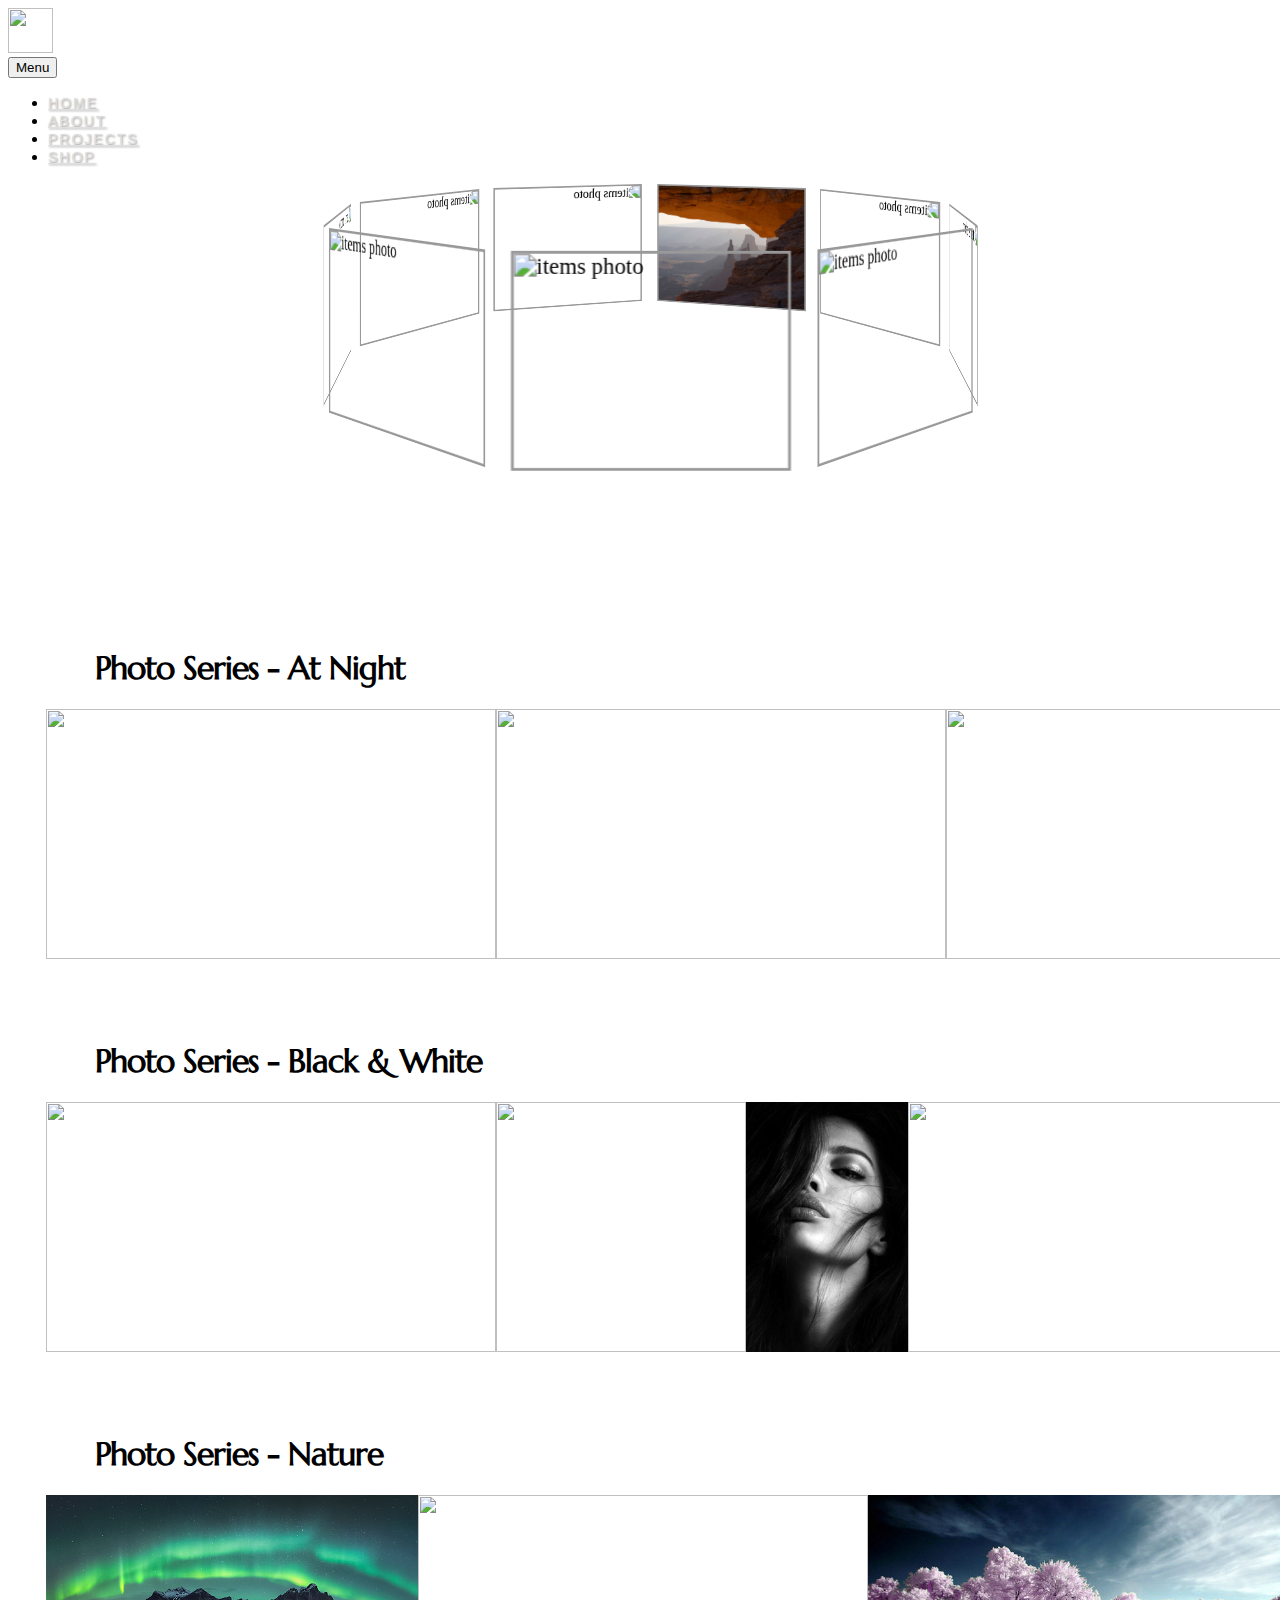
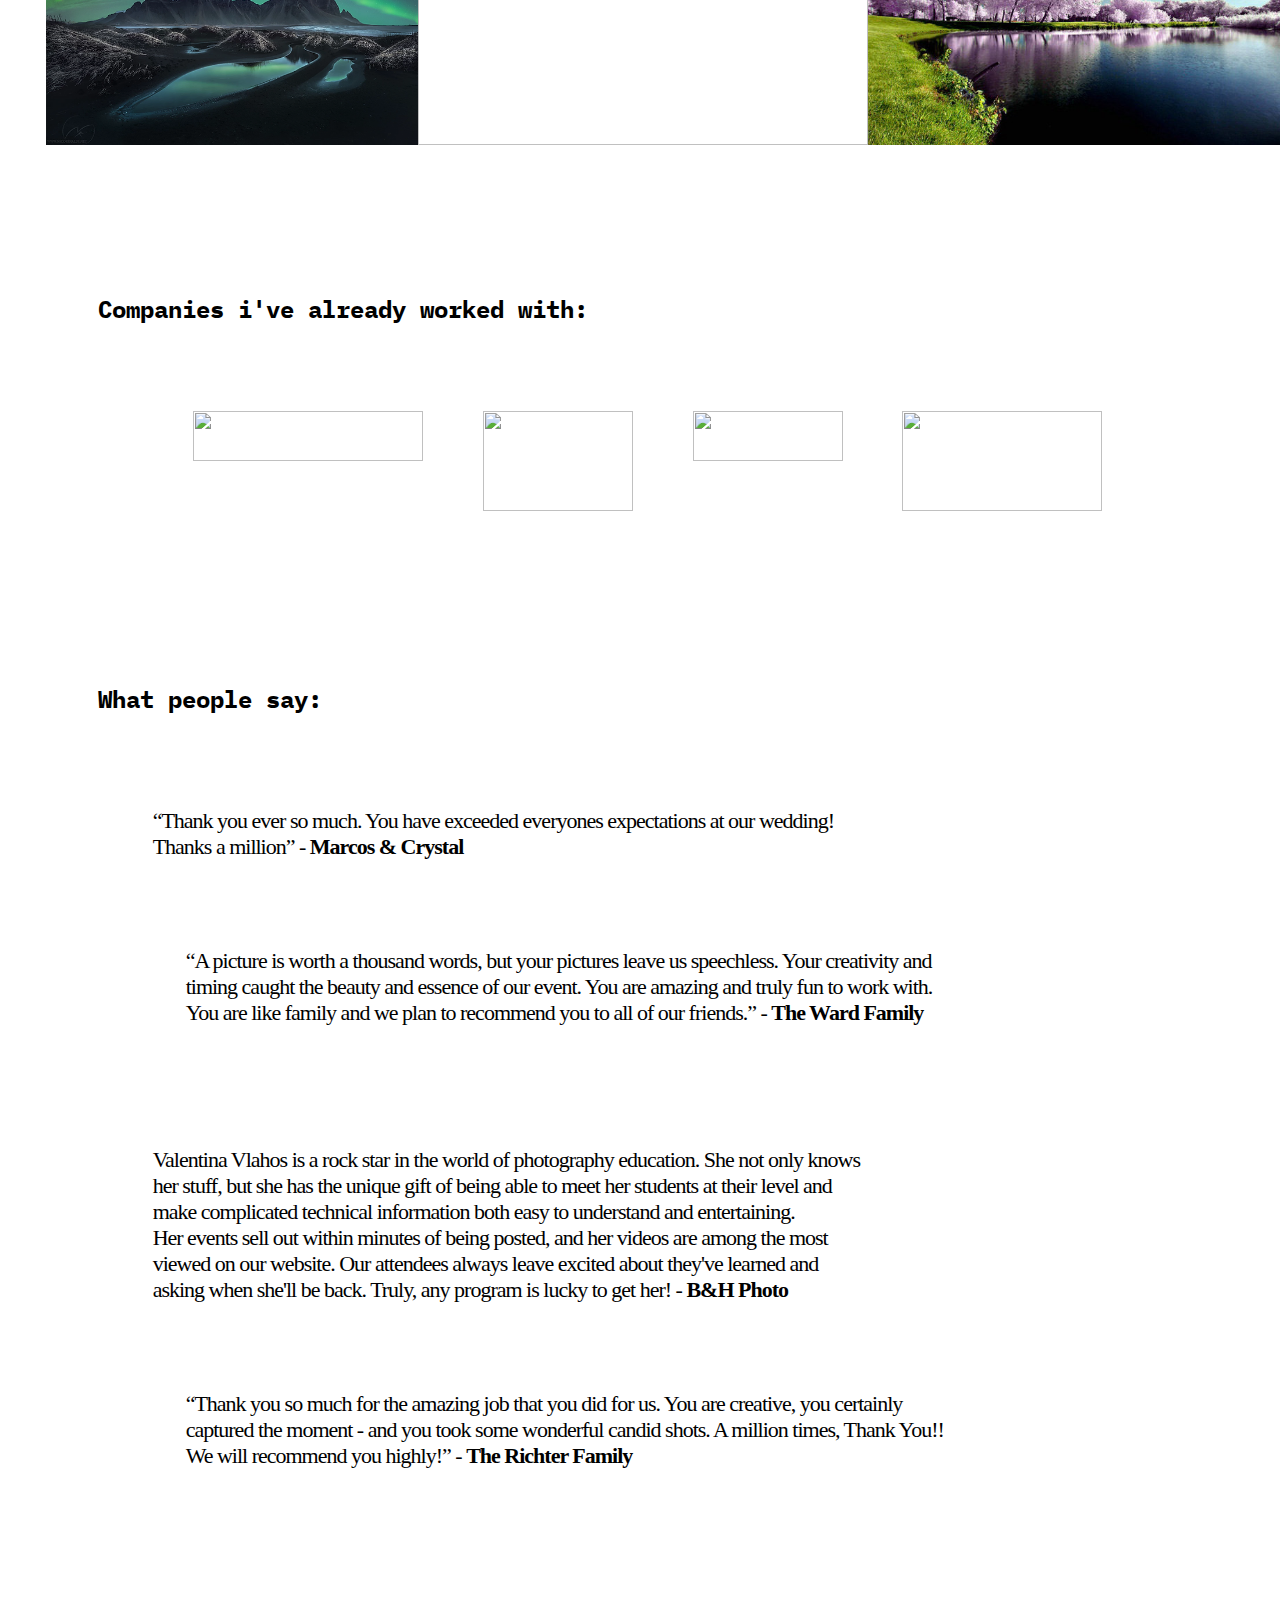
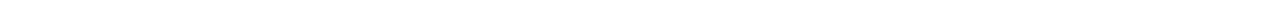
==== commit d1fea0da: "Merge branch 'main' of https://github.com/iamwahida/projectC" ====
--- a/projects, testimonils, awards/index.html
+++ b/projects, testimonils, awards/index.html
@@ -49,13 +49,13 @@
     <div class="container">
         <div class="rotator">
         <div class="items"><img src="./img-work/atnight1.png" alt="items photo" /></div>
+        <div class="items"><img src="./img-work/atnight5.png" alt="items photo" /></div>
         <div class="items"><img src="./img-work/atnight2.png" alt="items photo" /></div>
         <div class="items"><img src="./img-work/nature1.png" alt="items photo" /></div>
         <div class="items"><img src="./img-work/atnight4.png" alt="items photo" /></div>
-        <div class="items"><img src="./img-work/atnight5.png" alt="items photo" /></div>
+        <div class="items"><img src="./img-work/b&w4.png" alt="items photo" /></div>  
         <div class="items"><img src="./img-work/atnight6.png" alt="items photo" /></div>  
         <div class="items"><img src="./img-work/b&w2.png..jpg" alt="items photo" /></div>  
-        <div class="items"><img src="./img-work/b&w4.png" alt="items photo" /></div>  
         <div class="items"><img src="./img-work/b&w5.png" alt="items photo" /></div>    
     </div>
 </header>
--- a/Homepage/style.css
+++ b/Homepage/style.css
@@ -1,80 +1,71 @@
 .logo {
-    width: 45px;
-    height: 45px;
+  width: 45px;
+  height: 45px;
 }
-
 #main-page {
-  height: 100vh;
-  width: 100%;
-  background: linear-gradient(rgba(0,0,0,0.5), rgba(0,0,0,0.5)), url(../img/close-up-view-male-hand-holding-professional-camera-street.jpg);
-  background-size: cover;
+height: 100vh;
+width: 100%;
+background: linear-gradient(rgba(0,0,0,0.5), rgba(0,0,0,0.5)), url(../img/close-up-view-male-hand-holding-professional-camera-street.jpg);
+background-size: cover;
+display: flex;
+flex-direction: column;
+justify-content: center;
+align-items: center;
+}
+#main-page h1 {
+color: white;
+}
+#mainNavigation a {
+  font-family: 'Gruppo', sans-serif;
+  font-size:14px;
+  text-transform:uppercase;
+  letter-spacing:2px;
+  text-shadow:1px 1px 2px rgba(0,0,0,0.4)
+}
+.dropdown-menu {
+  background: #A6795B
+}
+a.dropdown-toggle {
+  color:#dfdfdf !important
+}
+a.dropdown-item:hover {
+  color:#a6795b !important
+}
+.nav-item a{
+  color:#dfdfdf;
+}
+.nav-link.active {
+  color: #A6795B;
+}
+.nav-item a:hover {
+  color:#a6795b
+}
+.nav-item{
+  min-width:12vw;
+}
+#mainNavigation {
+  position: absolute;
+  width:100%;
+  padding-bottom:120px;
+  height: 10vh;
+}
+#navbarNavDropdown.collapsing .navbar-nav,
+#navbarNavDropdown.show .navbar-nav{
+  background:#a6795b;
+  padding:12px;
+}
+.typer {
+  font-family: "Gruppo";
+  font-weight: 400;
+}
+footer {
+  height: 10vh;
   display: flex;
-  flex-direction: column;
-  justify-content: center;
+  flex-direction: row;
+  justify-content: space-around;
   align-items: center;
 }
-
-#main-page h1 {
-  color: white;
-}
-
-#mainNavigation a {
-    font-family: 'Gruppo', sans-serif;
-    font-size:14px;
-    text-transform:uppercase;
-    letter-spacing:2px;
-    text-shadow:1px 1px 2px rgba(0,0,0,0.4)
-  }
-   
-  .dropdown-menu {
-    background: #a6795b
-  }
-  a.dropdown-toggle {
-    color:#dfdfdf !important
-  }
-  a.dropdown-item:hover {
-    color:#a6795b !important
-  }
-  .nav-item a{
-    color:#dfdfdf;
-  }
-
-  .nav-link.active {
-    color: #a6795b;
-  }
-
-  .nav-item a:hover {
-    color:#a6795b
-  }
-  .nav-item{
-    min-width:12vw;
-  }
-  #mainNavigation {
-    position: absolute;
-    width:100%;
-    padding-bottom:120px;
-    height: 10vh;
-  }
-  #navbarNavDropdown.collapsing .navbar-nav,
-  #navbarNavDropdown.show .navbar-nav{
-    background:#a6795b;
-    padding:12px;
-  }
-
-  .typer {
-    font-family: "Gruppo";
-    font-weight: 400;
-  }
-
-  footer {
-    height: 10vh;
-    display: flex;
-    flex-direction: row;
-    justify-content: space-around;
-    align-items: center;
-  }
-
-  i {
-    display: flex;
-    flex-direction: row;
-  }+i {
+  display: flex;
+  flex-direction: row;
+}--- a/projects, testimonils, awards/style.css
+++ b/projects, testimonils, awards/style.css
@@ -159,7 +159,8 @@
     font-size: 1.5rem;
 }
 
-.testi1 {
+.testi1, 
+.testi3 {
   display: flex;
   padding-top: 3%;
   padding-left: 3%;
@@ -167,19 +168,14 @@
   width: 65%;
 }
 
-.testi2 {
+.testi2, 
+.testi4 {
   display: flex;
   padding-left: 6%;
   margin: 2%;
   width: 70%;
 }
 
-.testi3 {
-    display: flex;
-    padding-left: 9%;
-    margin: 2%;
-    width: 80%;
-}
 
 #testi {
     font-size: 22px;
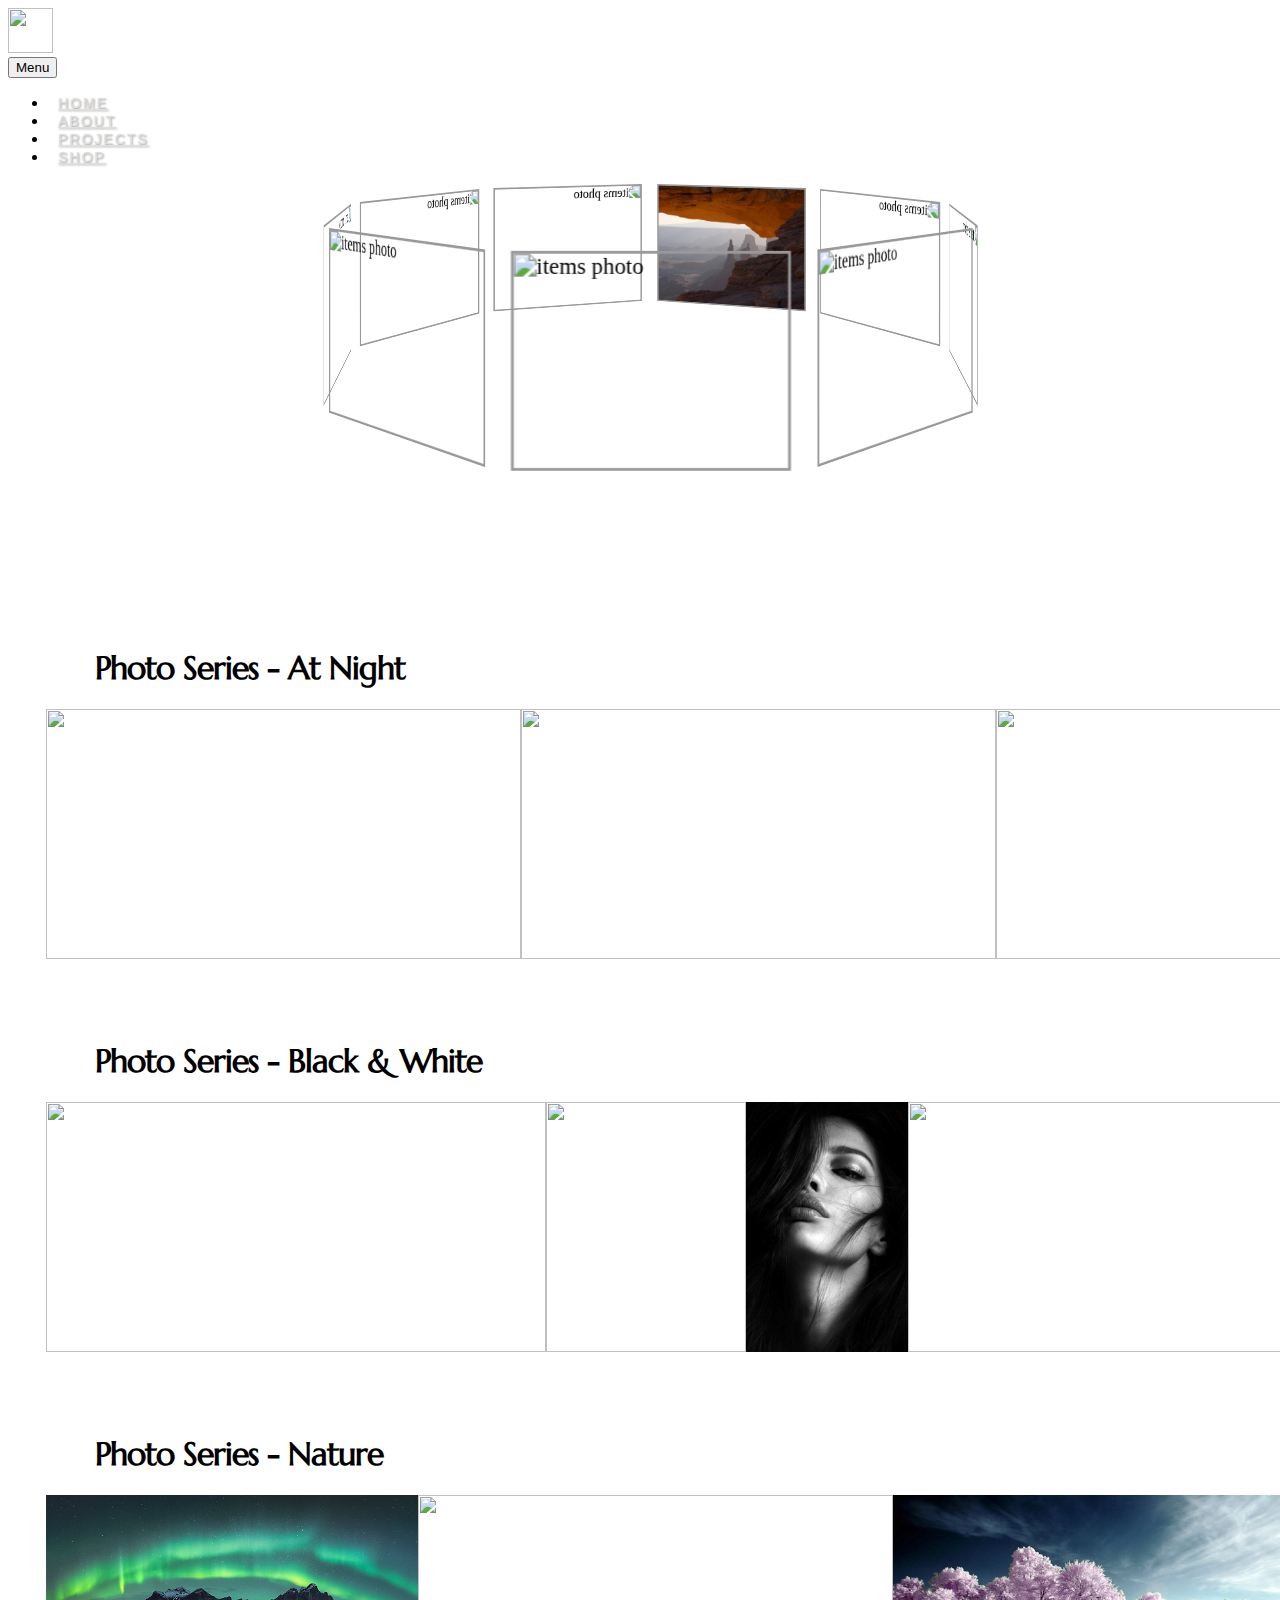
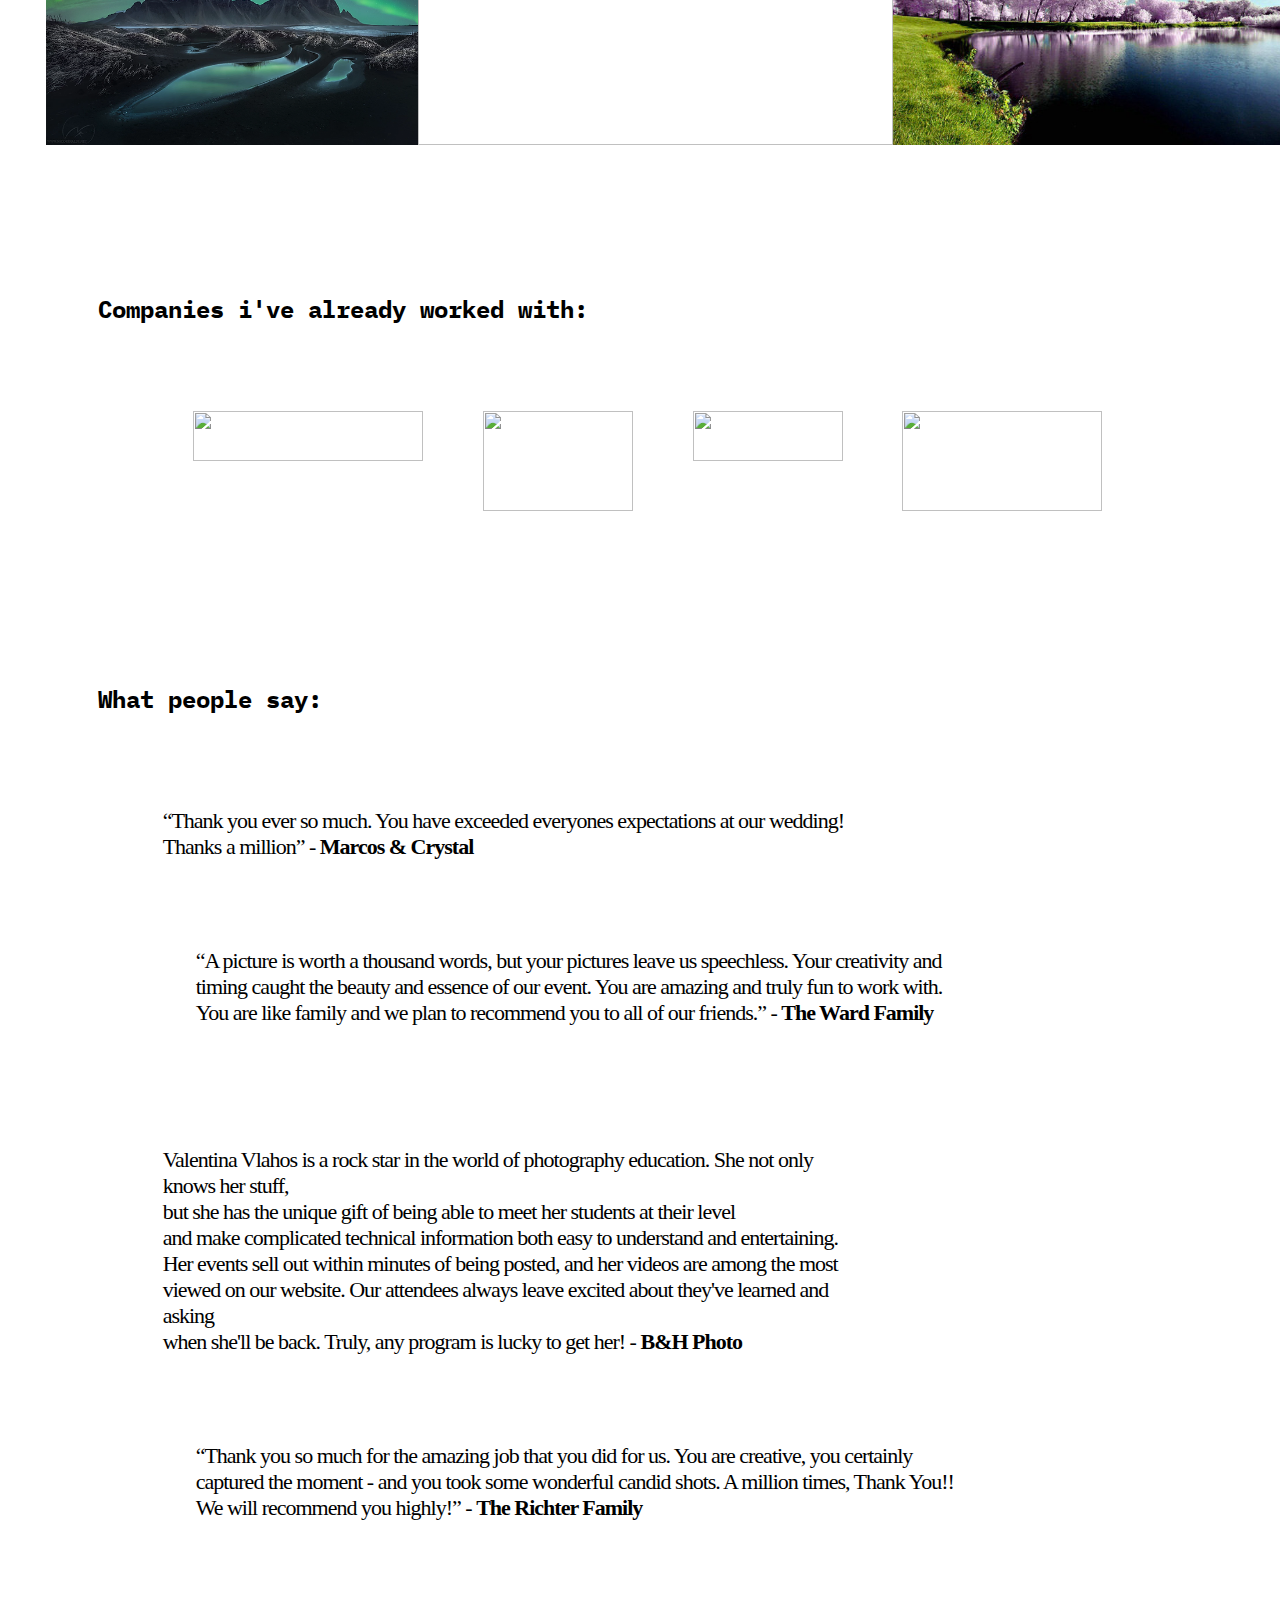
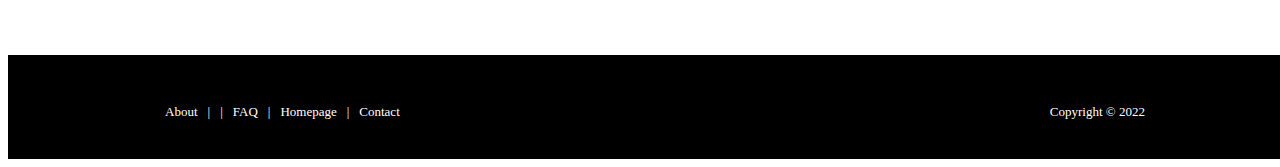
==== commit ad92ec93: "changes" ====
--- a/projects, testimonils, awards/index.html
+++ b/projects, testimonils, awards/index.html
@@ -67,26 +67,26 @@
             <h1 id="headline">Photo Series - At Night</h1>
         </div>
         <div class="photoseries">
-            <img width="450px" height="250px" src="./img-work/atnight1.png">
-            <img width="450px" height="250px" src="./img-work/atnight3.png">
-            <img width="450px" height="250px" src="./img-work/atnight5.png">
+            <img width="475px" height="250px" src="./img-work/atnight1.png">
+            <img width="475px" height="250px" src="./img-work/atnight3.png">
+            <img width="475px" height="250px" src="./img-work/atnight5.png">
         </div>
         <div class="headlinephotos">
             <h1 id="headline">Photo Series - Black & White</h1>
         </div>
         <div class="photoseries">
-            <img width="450px" height="250px" src="./img-work/b&w3.png">
-            <img width="250px" height="250px" src="./img-work/b&w4.png">
-            <img width="250px" height="250px" src="./img-work/b&w6.png">
-            <img width="450px" height="250px" src="./img-work/b&w.png">
+            <img width="500px" height="250px" src="./img-work/b&w3.png">
+            <img width="200px" height="250px" src="./img-work/b&w4.png">
+            <img width="200px" height="250px" src="./img-work/b&w6.png">
+            <img width="500px" height="250px" src="./img-work/b&w.png">
         </div>
         <div class="headlinephotos">
             <h1 id="headline">Photo Series - Nature</h1>
         </div>
         <div class="photoseries">
-            <img width="450px" height="250px" src="./img-work/nature4.png">
-            <img width="450px" height="250px" src="./img-work/nature2.png">
-            <img width="450px" height="250px" src="./img-work/nature5.png">
+            <img width="475px" height="250px" src="./img-work/nature4.png">
+            <img width="475px" height="250px" src="./img-work/nature2.png">
+            <img width="475px" height="250px" src="./img-work/nature5.png">
         </div>
     </div>
 
@@ -124,13 +124,17 @@
     </div>
     <div class="testi3">
         <p id="testi">
-        Valentina Vlahos is a rock star in the world of photography education. 
-        She not only knows her stuff, but she has the unique gift of being able to meet her students 
-        at their level and make complicated technical information both easy to understand and entertaining. 
+        Valentina Vlahos is a rock star in the world of photography education. She not only knows her stuff,
+        <br> 
+        but she has the unique gift of being able to meet her students at their level
         <br>
-        Her events sell out within minutes of being posted, and her videos are among the most viewed 
-        on our website. Our attendees always leave excited about they've learned and asking when she'll 
-        be back. Truly, any program is lucky to get her! - <b>B&H Photo</b>
+        and make complicated technical information both easy to understand and entertaining.
+        <br> 
+        Her events sell out within minutes of being posted, and her videos are among the most
+        <br>
+        viewed on our website. Our attendees always leave excited about they've learned and asking 
+        <br>
+        when she'll be back. Truly, any program is lucky to get her! - <b>B&H Photo</b>
         </p>
     </div>
     <div class="testi4">
@@ -143,6 +147,32 @@
 </div>
 
 <!-- FOOTER -->
+<footer>
+  <div class="last">
+      <p>
+        About
+      </p>
+      <p>|</p>
+      <p>|</p>
+      <p>FAQ</p>
+      <p>|</p>
+      <p>
+         Homepage
+      </p>
+      <p>|</p>
+      <p>
+         Contact
+      </p>
+  </div>
+  <div class="last">
+      <a href="#" class="fa fa-facebook" style="color: white;"></a>
+      <a href="#" class="fa fa-twitter"  style="color: white;"></a>  
+      <a href="#" class="fa fa-instagram" style="color: white;"></a>  
+  </div>
+  <div class="last">
+      <p>Copyright &copy 2022</p>
+  </div>
+</footer>
 <script src="https://cdn.jsdelivr.net/npm/bootstrap@5.2.2/dist/js/bootstrap.bundle.min.js" integrity="sha384-OERcA2EqjJCMA+/3y+gxIOqMEjwtxJY7qPCqsdltbNJuaOe923+mo//f6V8Qbsw3" crossorigin="anonymous"></script>
 </body>
 </html>--- a/Homepage/style.css
+++ b/Homepage/style.css
@@ -68,4 +68,34 @@
 i {
   display: flex;
   flex-direction: row;
-}+}
+
+
+
+
+/* footer */
+  
+footer {
+  border: 2px solid black;
+  width: 100%;
+  background-color: black;
+  padding-top: 10px;
+  color: white;
+}
+  p {
+      font-size: 13px;
+      padding-left: 10px;
+  }
+  
+ a {
+      padding: 10px;
+      font-size: 10px;
+      font-size: 13px;
+  }
+
+  .last {
+      display: flex;
+      justify-content: center;
+      padding-left: 40px;
+      padding-right: 40px;
+  }
